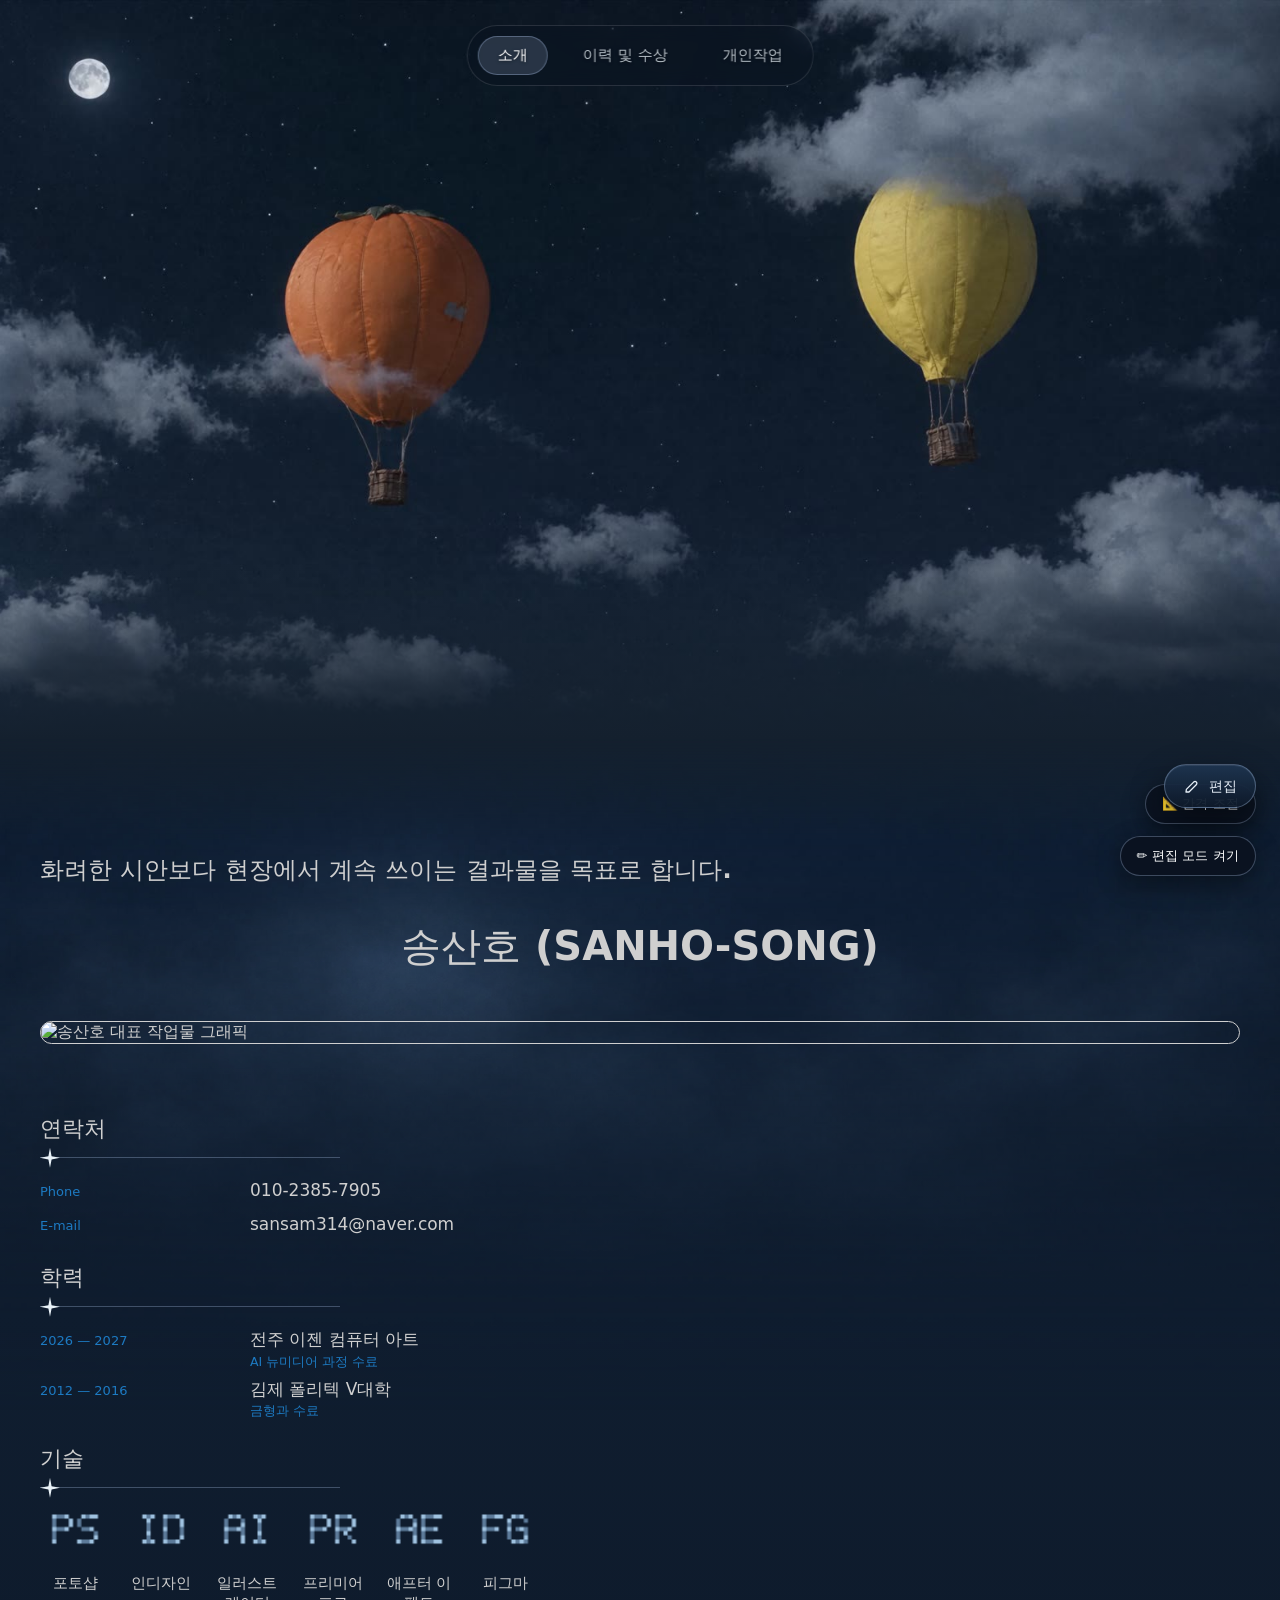
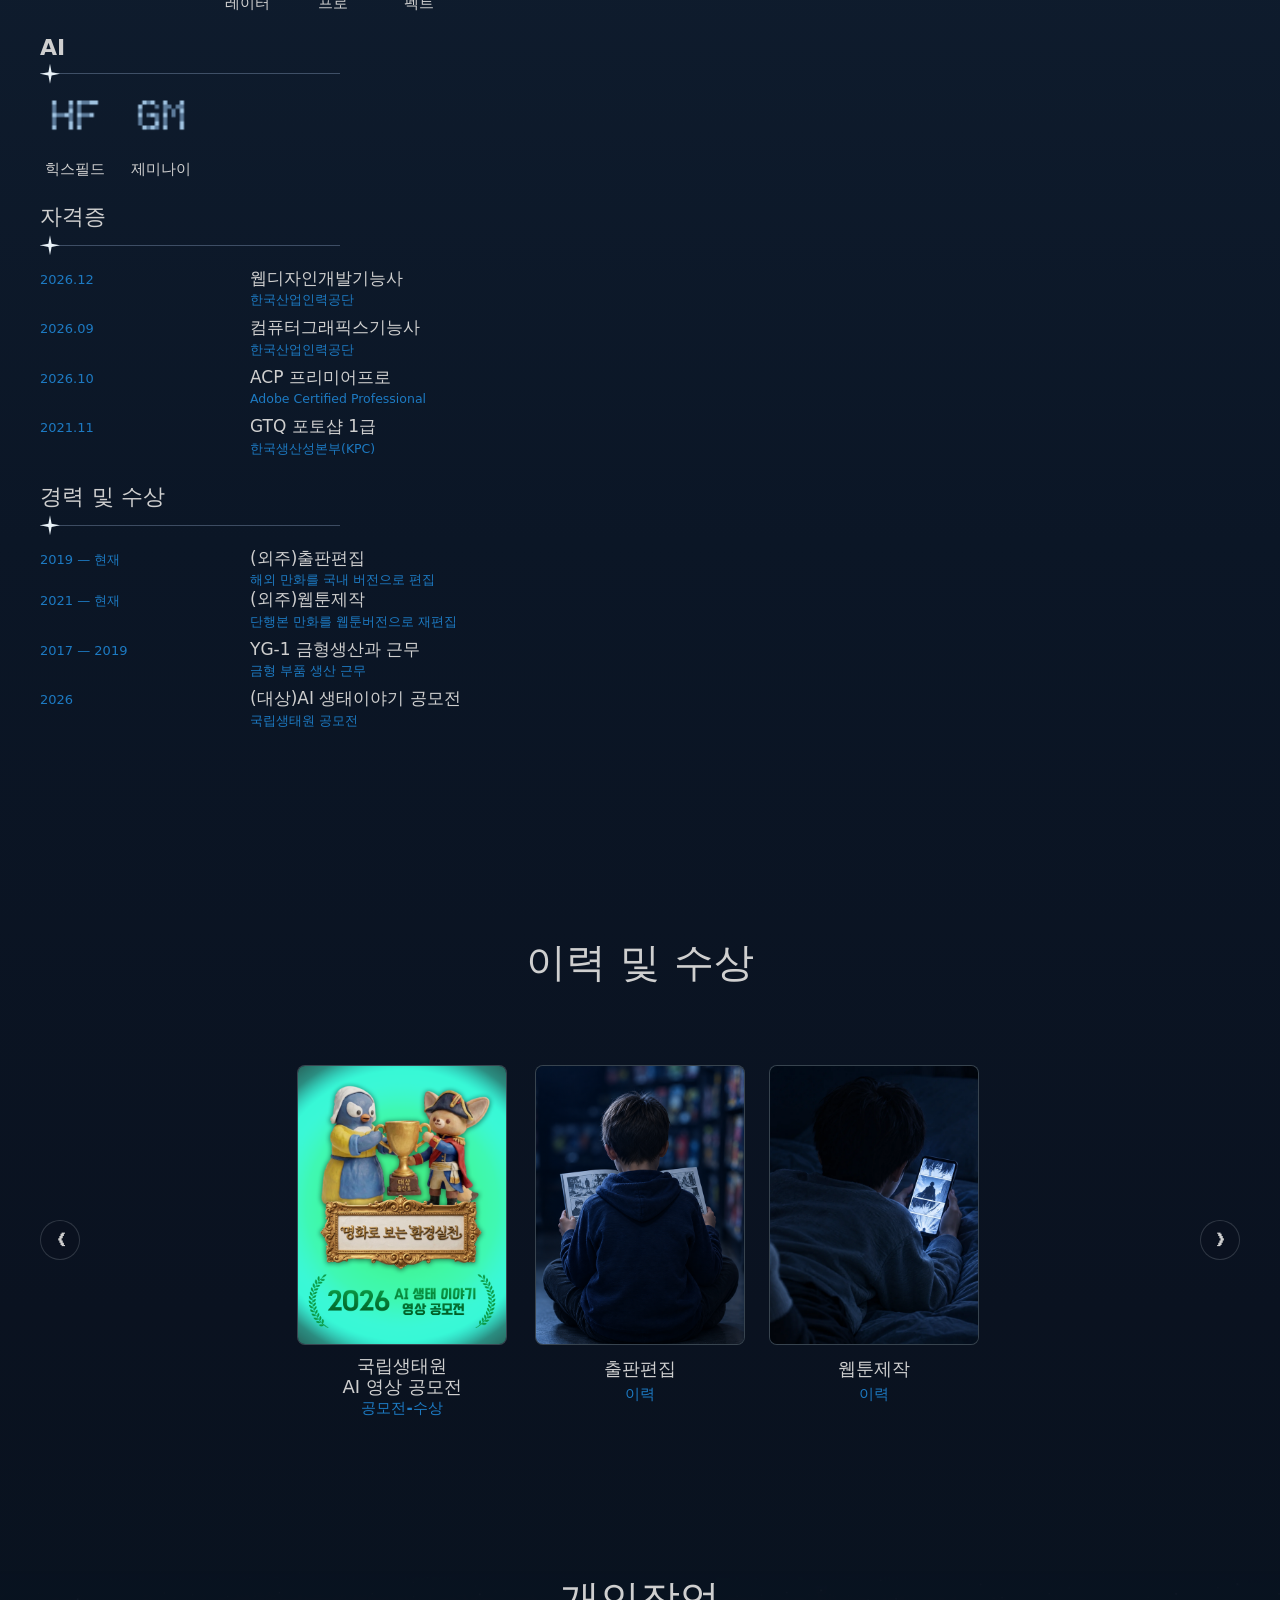
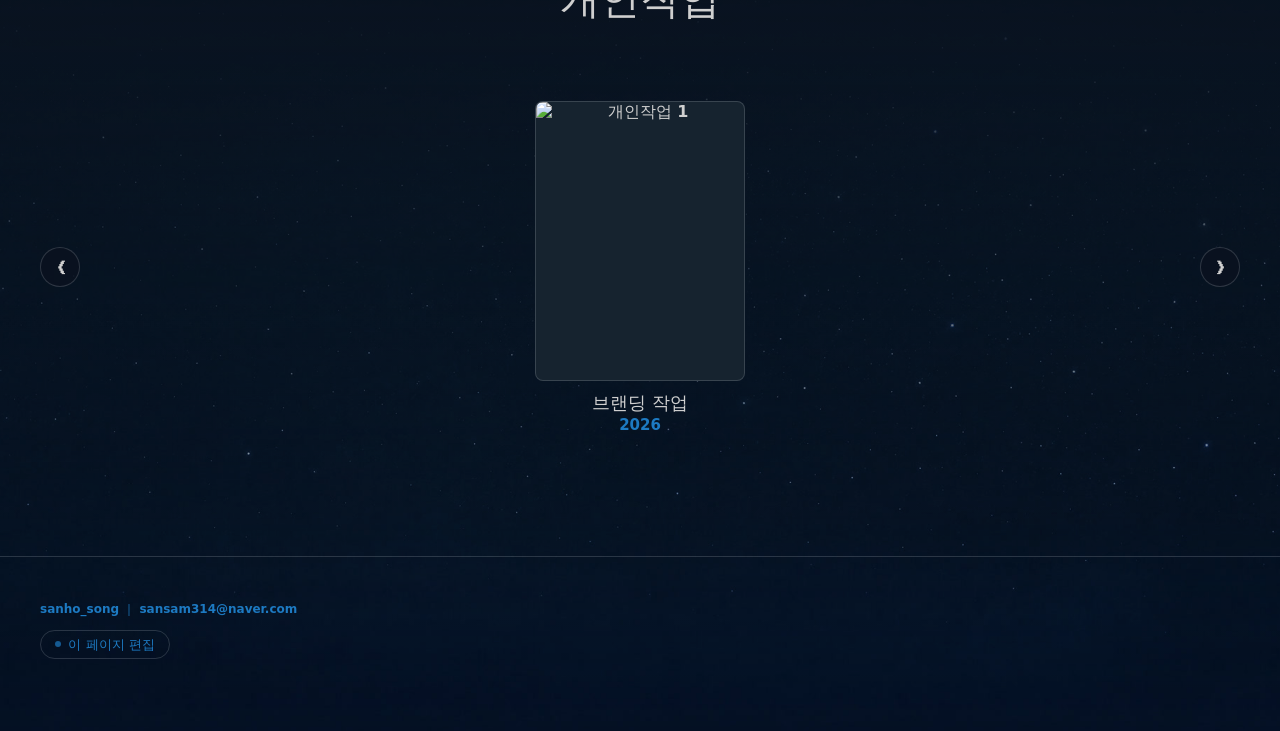
==== index.html @ dce22181 "Update skills section in index.html" ====
<!DOCTYPE html>
<!-- ============================================================
     송산호 포트폴리오 — index.html
     ------------------------------------------------------------
     같은 폴더에 두는 파일
       index.html  style.css  script.js  header.js  editor.js
       heromain/  (영상·이미지·아이콘)
       detail.html
     ============================================================ -->
<html lang="ko"><head>
  <meta charset="utf-8">
  <meta name="viewport" content="width=device-width, initial-scale=1">
  <title>시작이 닿는 곳</title>

  <!-- 디자인(색·크기·간격)은 style.css 에서 수정 -->
  <link rel="stylesheet" href="style.css">
  <link rel="stylesheet" href="edit-link.css">
  <link rel="stylesheet" href="site-editor.css">

  <!-- 탭 아이콘 : heromain 폴더의 icon.png -->
  <link rel="icon" href="./heromain/icon.png" sizes="32x32">
</head>

<body class="coral-editing">

  <!-- 1. 헤더 : 항상 보이는 캡슐 메뉴 ------------------------
       메뉴를 늘리려면 <a> 한 줄만 추가 -->
  <header class="header on" style="--x: 111.0078125px;">
    <a class="logo" href="#"></a>
    <nav class="nav">
      <a href="#about">소개</a>
      <a href="#work">이력 및 수상</a>
      <a href="#personal" class="active">개인작업</a>
    </nav>
  </header>

  <!-- 2. 히어로 : 배경 영상 ----------------------------------
       영상 교체 : heromain/hero-loop.mp4 를 같은 이름으로 교체 -->
  <section class="hero">
    <video class="hero-video" autoplay="" muted="" loop="" playsinline="" poster="./heromain/poster.jpg">
      <source src="./heromain/hero-loop.mp4" type="video/mp4">
    </video>
  </section>

  <!-- 3. 본문 전체 : 어두운 그라데이션 배경으로 이어짐 -->
  <main class="below">

    <!-- 3-1. 소개 -->
    <section class="section" id="about">

      <!-- 상단 문구 : 여기 글자만 바꾸면 됩니다 -->
      <h1 class="intro-head">화려한 시안보다 현장에서 계속 쓰이는 결과물을 목표로 합니다.</h1>
      <h2 class="intro-name">송산호 (SANHO-SONG)</h2>

      <!-- 대표 이미지 : heromain/banner.jpg 교체 -->
      <img class="intro-banner" src="./heromain/banner.jpg" alt="송산호 대표 작업물 그래픽">

      <!-- 2단 그리드 : 좌우/위아래 간격은 오른쪽 아래 "간격 조절" 패널로 조정 -->
      <div class="about-grid">

        <!-- 왼쪽 컬럼 : 연락처 → 학력 → 기술 -->
        <div>

          <article>
            <h3 class="sub" style="--i: 0;">연락처</h3>
            <ul class="timeline">
              <li>
                <span>Phone</span>
                <strong>010-2385-7905</strong>
              </li>
              <li>
                <span>E-mail</span>
                <strong><a href="mailto:sansam314@naver.com">sansam314@naver.com</a></strong>
              </li>
            </ul>
          </article>

          <article>
            <h3 class="sub" style="--i: 1;">학력</h3>
            <ul class="timeline">
              <li><span>2026 — 2027</span><strong>전주 이젠 컴퓨터 아트 <em>AI 뉴미디어 과정 수료</em></strong></li>
              <li><span>2012 — 2016</span><strong>김제 폴리텍 V대학 <em>금형과 수료</em></strong></li>
            </ul>
          </article>

         <!-- 기술 : 디자인·영상 툴 -->
          <article>
            <h3 class="sub">기술</h3>
            <ul class="skills">
              <li><img src="./heromain/skill icons/PS.gif" alt="포토샵"><span>포토샵</span></li>
              <li><img src="./heromain/skill icons/ID.gif" alt="인디자인"><span>인디자인</span></li>
              <li><img src="./heromain/skill icons/AI.gif" alt="일러스트레이터"><span>일러스트<br>레이터</span></li>
              <li><img src="./heromain/skill icons/PR.gif" alt="프리미어 프로"><span>프리미어 프로</span></li>
              <li><img src="./heromain/skill icons/AE.gif" alt="애프터 이펙트"><span>애프터 이펙트</span></li>
              <li><img src="./heromain/skill icons/FG.gif" alt="피그마"><span>피그마</span></li>
            </ul>
          </article>

          <!-- AI : 생성형 AI 툴 분리 -->
          <article>
            <h3 class="sub">AI</h3>
            <ul class="skills">
              <li><img src="./heromain/skill icons/HF.gif" alt="Higgsfield AI"><span>힉스필드</span></li>
              <li><img src="./heromain/skill icons/GM.gif" alt="제미나이"><span>제미나이</span></li>
            </ul>
          </article>

        <!-- 오른쪽 컬럼 : 자격증 → 경력 -->
        <div>

          <article>
            <h3 class="sub" style="--i: 3;">자격증</h3>
            <ul class="timeline">
              <li><span>2026.12</span><strong>웹디자인개발기능사 <em>한국산업인력공단</em></strong></li>
              <li><span>2026.09</span><strong>컴퓨터그래픽스기능사 <em>한국산업인력공단</em></strong></li>
              <li><span>2026.10</span><strong>ACP 프리미어프로 <em>Adobe Certified Professional</em></strong></li>
              <li><span>2021.11</span><strong>GTQ 포토샵 1급 <em>한국생산성본부(KPC)</em></strong></li>
            </ul>
          </article>

          <article>
            <h3 class="sub" style="--i: 4;">경력 및 수상</h3>
            <ul class="timeline">
              <li>
                <span>2019 — 현재</span>
                <strong>
                  (외주)출판편집 <em>해외 만화를 국내 버전으로 편집</em>
                </strong>
                <span>2021 — 현재</span>
                <strong>(외주)웹툰제작 <em>단행본 만화를 웹툰버전으로 재편집</em>
                  </strong>
              </li>
              <li>
                <span>2017 — 2019</span>
                <strong>YG-1 금형생산과 근무 <em>금형 부품 생산 근무</em></strong>
              </li>
              <li>
                <span>2026</span>
                <strong>(대상)AI 생태이야기 공모전<em>국립생태원 공모전</em></strong>
              </li>
            </ul>
          </article>
        </div>
      </div>
    </section>

    <!-- 3-2. 이력 및 수상 -----------------------------------
         항목 추가 : <li class="slider-item"> 한 덩어리 복사 -->
    <section class="section" id="work">
      <h2>이력 및 수상</h2>

      <div class="slider-container">
        <button class="slider-btn prev-btn" aria-label="이전">❮</button>

        <ul class="slider-track center-track" style="margin-bottom: 16px; width: 1440%; margin-top: 18px; letter-spacing: 0px; line-height: 1.5;">
          <li class="slider-item">
            <a target="_blank" rel="noopener" href="detail.html?id=1" style="margin-top: 0px; position: relative; left: -4px; line-height: 1.2;">
              <img class="thumb" src="./heromain/수상및이력/03수상.png" alt="수상작 1">
              <strong>국립생태원<br>AI 영상 공모전</strong>
              <span>공모전-수상</span>
            </a>
          </li>
          <li class="slider-item">
            <a target="_blank" rel="noopener" href="detail.html?id=2">
              <img class="thumb" src="./heromain/수상및이력/01이력.png" alt="출판">
              <strong>출판편집</strong>
              <span>이력</span>
            </a>
          </li>
          <li class="slider-item">
            <a target="_blank" rel="noopener" href="detail.html?id=3">
              <img class="thumb" src="./heromain/수상및이력/02이력.png" alt="웹툰">
              <strong>웹툰제작</strong>
              <span>이력</span>
            </a>
          </li>
        </ul>

        <button class="slider-btn next-btn" aria-label="다음">❯</button>
      </div>
    </section>

    <!-- 3-3. 개인작업 --------------------------------------- -->
    <section class="section" id="personal">
      <h2>개인작업</h2>

      <div class="slider-container">
        <button class="slider-btn prev-btn" aria-label="이전">❮</button>

        <ul class="slider-track center-track">
          <li class="slider-item">
            <a href="detail.html?id=4">
              <img class="thumb" src="./heromain/banner.jpg" alt="개인작업 1">
              <strong>브랜딩 작업</strong>
              <span>2026</span>
            </a>
          </li>
        </ul>

        <button class="slider-btn next-btn" aria-label="다음">❯</button>
      </div>
    </section>

    <!-- 3-4. 푸터 : 연도는 script.js 가 자동으로 채움 -->
    <footer class="footer">
      <p>sanho_song ｜ sansam314@naver.com</p>
      <p class="edit-link">
        <a href="https://github.dev/coral-song/coral/blob/main/index.html" target="_blank" rel="noopener">이 페이지 편집</a>
      </p>
    </footer>
  </main>

  <!-- 모든 동작이 script.js 한 파일에 들어 있습니다 -->
  <script src="script.js"></script>

  <script src="site-editor.js"></script>




<whale-quicksearch translate="no" style="visibility: visible;"></whale-quicksearch>
</body></html>
---- style.css ----
/* ============================================================
   style.css — 송산호 포트폴리오
   ------------------------------------------------------------
   [1] 색 기준값   [2] 기본   [3] 헤더   [4] 히어로
   [5] 아래 배경   [6] 섹션   [7] 소개 그리드   [8] 소제목
   [9] 기술 아이콘 [10] 타임라인   [11] 슬라이더
   [12] 푸터   [13] 상세 페이지   [14] 간격 편집 패널
   [15] 반응형   [16] 모션 최소화
   ============================================================ */

@font-face {
    font-family: 'Sweet';
    src: url('https://cdn.jsdelivr.net/gh/projectnoonnu/noonfonts_2304-2@1.0/SUITE-Light.woff2') format('woff2');
    font-weight: 300;
    font-display: swap;
}

@font-face {
    font-family: 'Sweet';
    src: url('https://cdn.jsdelivr.net/gh/projectnoonnu/noonfonts_2304-2@1.0/SUITE-Regular.woff2') format('woff2');
    font-weight: 400;
    font-display: swap;
}

@font-face {
    font-family: 'Sweet';
    src: url('https://cdn.jsdelivr.net/gh/projectnoonnu/noonfonts_2304-2@1.0/SUITE-Medium.woff2') format('woff2');
    font-weight: 500;
    font-display: swap;
}

@font-face {
    font-family: 'Sweet';
    src: url('https://cdn.jsdelivr.net/gh/projectnoonnu/noonfonts_2304-2@1.0/SUITE-SemiBold.woff2') format('woff2');
    font-weight: 600;
    font-display: swap;
}

@font-face {
    font-family: 'Sweet';
    src: url('https://cdn.jsdelivr.net/gh/projectnoonnu/noonfonts_2304-2@1.0/SUITE-Bold.woff2') format('woff2');
    font-weight: 700;
    font-display: swap;
}

@font-face {
    font-family: 'Sweet';
    src: url('https://cdn.jsdelivr.net/gh/projectnoonnu/noonfonts_2304-2@1.0/SUITE-ExtraBold.woff2') format('woff2');
    font-weight: 800;
    font-display: swap;
}

@font-face {
    font-family: 'Sweet';
    src: url('https://cdn.jsdelivr.net/gh/projectnoonnu/noonfonts_2304-2@1.0/SUITE-Heavy.woff2') format('woff2');
    font-weight: 900;
    font-display: swap;
}

@font-face {
    font-family: 'SweetVariable';
    src: url('https://cdn.jsdelivr.net/gh/Project-Noonnu/2611030107@font-variable-1150/variable-1150/SUITE-Variable.woff2') format('woff2');
    font-weight: 300 900;
    font-display: swap;
}

/* 가변: font-family: 'SweetVariable'; font-variation-settings: "wght" 300; */


/* [1] 색과 기준값 : 여기 값만 바꾸면 전체 톤이 바뀝니다 --------- */
:root {
  --top: #14202e;              /* 히어로 바로 아래 색 */
  --mid: #0b1626;              /* 중간 밤색 */
  --low: #0a1220;              /* 페이지 바닥색 */
  --ink: #cfcfcf;              /* 기본 글자 */
  --muted: #1d7ac2;            /* 소제목·보조 글자 */
  --line: rgba(232, 241, 247, .16);   /* 구분선 */
  --max: 1600px;               /* 내용 최대 폭 */
  --pad: 20px;                 /* 좌우 여백 */

}

/* [2] 기본 --------------------------------------------------- */
* { box-sizing: border-box; }
html { scroll-behavior: smooth; }
body { margin: 0; background: var(--low); color: var(--ink);
  font-family: 'Sweet', "LxgwLiteracy", system-ui, sans-serif;
  font-weight: 400; font-synthesis: none;}
h1, h2, h3, h4, p, ul, strong{font-weight: 600;}
ul { padding: 0; list-style: none; }
a { color: inherit; text-decoration: none; }

/* [3] 헤더 : 항상 보이는 작은 캡슐 --------------------------- */
.header { position: fixed; top: 25px; left: 50%; z-index: 30;
  display: flex; align-items: center; padding: 10px; border-radius: 999px;
  transform: translateX(-50%); overflow: hidden;
  /* 스크롤 전에도 옅게 깔아 메뉴가 묻히지 않게 */
  background: rgba(10, 18, 32, .35);
  backdrop-filter: blur(8px); -webkit-backdrop-filter: blur(8px);
  border: 1px solid rgba(255, 255, 255, .12);
  transition: background .3s, box-shadow .3s, border-color .3s;}

/* 스크롤 후 : 조금 더 진하게 */
.header.on {background: rgba(10, 18, 32, .82);border-color: rgba(191, 216, 255, .28);
  box-shadow: 0 12px 32px rgba(0, 0, 0, .45);}

/* 마우스를 따라오는 빛 (싫으면 이 3줄 삭제) */
.header::before { content: ""; position: absolute; top: -40px; left: var(--x, 50%);
  width: 220px; height: 120px; transform: translateX(-50%); opacity: 0;
  background: radial-gradient(circle, rgba(191, 216, 255, .22), transparent 70%);
  transition: opacity .3s; pointer-events: none; }
.header:hover::before { opacity: 1; }

.logo { position: fixed; top: 26px; left: 32px; z-index: 31;
  font-size: 14px; font-weight: 600; letter-spacing: .16em; color: #fff; }

.nav { display: flex; gap: 15px; position: relative; z-index: 1; }
.nav a { padding: 10px 20px; border-radius: 999px; font-size: 15px; font-weight: 400;
  color: rgba(232, 241, 247, .78); text-shadow: 0 1px 3px rgba(0, 0, 0, .45);
  transition: color .2s, background .2s; }
.nav a:hover { color: #fff; background: rgba(255, 255, 255, .08); }
.nav a.active { color: #fff; background: rgba(191, 216, 255, .16);
  box-shadow: inset 0 0 0 1px rgba(191, 216, 255, .3); }

/* [4] 히어로 : 배경 영상 ------------------------------------- */
.hero { position: relative; height: 82vh; min-height: 440px; overflow: hidden;
  background: var(--top); display: flex; align-items: flex-end; }
.hero-video { position: absolute; inset: 0; width: 100%; height: 100%; object-fit: cover; }

/* 히어로 아래쪽을 다음 섹션 색과 이어지게 */
.hero::after { content: ""; position: absolute; inset: auto 0 0 0; height: 180px;
  z-index: 1; pointer-events: none;
  background: linear-gradient(180deg, rgba(20, 32, 46, 0) 0%, var(--top) 100%); }

/* [5] 히어로 아래 : 이어지는 그라데이션 + 구름/별 ------------ */
.below { position: relative; isolation: isolate; overflow: hidden;
  background: linear-gradient(180deg, var(--top) 0%, #101e30 18%, var(--mid) 44%,
    var(--low) 68%, #08131f 86%, #06101c 100%); }
.below::before, .below::after { content: ""; position: absolute; left: 0; right: 0;
  z-index: -1; pointer-events: none; }
.below::before { top: 0; height: 75vh; opacity: .85;
  background: url("./heromain/bg-cloudfloor.jpg") center top / cover no-repeat;
  mask-image: linear-gradient(180deg, transparent 0%, #000 15%, transparent 100%);
  -webkit-mask-image: linear-gradient(180deg, transparent 0%, #000 15%, transparent 100%); }
.below::after { bottom: 0; height: 85vh; opacity: .9;
  background: url("./heromain/bg-stars.jpg") center bottom / cover no-repeat;
  mask-image: linear-gradient(0deg, #000 0%, transparent 100%);
  -webkit-mask-image: linear-gradient(0deg, #000 0%, transparent 100%); }

/* [6] 섹션 공통 ---------------------------------------------- */
.section { position: relative; z-index: 1; max-width: var(--max);
  margin: 0 auto; padding: 96px var(--pad) 0; }
.section h2 { padding-bottom: 14px; font-size: 40px; color: var(--ink); text-align: center; }


/* 소개 섹션은 스크롤하면 서서히 나타남 (script.js 가 show 클래스 부여) */
#about { opacity: 0; transform: translateY(40px); pointer-events: none;
  transition: opacity .6s ease-out, transform .6s ease-out; }
#about.show { opacity: 1; transform: translateY(0); pointer-events: auto; }
#work.section {padding-top: clamp(130px, 12vw, 240px);   /* 96px → 최대 190px */}

/* [7] 소개 : 상단 문구 + 배너 + 2단 그리드 ------------------- */
.intro-banner { display: block; width: 100%; max-height: 340px; object-fit: cover;
  margin-bottom: 48px; border: 1px solid var(--ink); border-radius: 12px; }

/* 2단 그리드 : 간격과 폭은 위 [1] 변수로 조절 */
.about-grid { display: grid; grid-template-columns: minmax(0, 1fr) minmax(0, 1fr); 
  column-gap: var(--about-gap-x); row-gap: var(--about-gap-y); 
  max-width: var(--about-width); margin: 0 auto; align-items: start; text-align: left; }

/* [8] 소제목 (연락처·학력·기술·자격증·경력) ------------------ */
/* [8] 소제목 : 별이 지나가는 밑줄 ------------------------------ */
.sub { position: relative; display: block; width: 100%; max-width: 300px; margin-bottom: 10px; 
  padding-bottom: 14px; font-size: 25px; font-weight: 600; color: var(--ink); border-bottom: 0;}

/* 밑줄(선) */
.sub::before { content: ""; position: absolute; left: 0; right: 0; bottom: 0; height: 1px;
  background: rgba(191, 216, 255, .28);}

/* 별 */
.sub::after { content: ""; position: absolute; 
  bottom: -9.5px;      /* ← 별의 높이(세로 위치) */
  left: 0;
  width: 20px;       /* ← 별의 가로 크기 */
  height: 20px;      /* ← 별의 세로 크기 (width와 같게) */
  background: #e8f1f7; z-index: 1;
  clip-path: polygon(50% 0%, 58% 42%, 100% 50%, 58% 58%, 50% 100%, 42% 58%, 0% 50%, 42% 42%);
  -webkit-clip-path: polygon(50% 0%, 58% 42%, 100% 50%, 58% 58%, 50% 100%, 42% 58%, 0% 50%, 42% 42%);
  animation: star 8s linear infinite; animation-delay: calc(var(--i, 0) * -1.6s);}

/* 별 이동 */
@keyframes star {
  0%        { left: -14px; opacity: 0; }
  10%, 90%  { opacity: 1; }
  100%      { left: 100%;  opacity: 0; }}
.sub:nth-of-type(2)::after { animation-delay: -1.6s; }
.sub:nth-of-type(3)::after { animation-delay: -3.2s; }
.sub:nth-of-type(4)::after { animation-delay: -4.8s; }
.sub:nth-of-type(5)::after { animation-delay: -6.4s; }

/* [9] 기술 아이콘 ------------------------------------------- */
.skills { display: grid; grid-template-columns: repeat(6, minmax(0, 1fr)); gap: 40px 16px; }
.skills li { display: flex; flex-direction: column; align-items: center;
  gap: 20px; font-size: 15px; font-weight: 400; text-align: center; line-height: 1.3; }
.skills img {width: 50px; height: 50px;}

/* [10] 타임라인 (연락처·학력·자격증·경력) -------------------- */
.timeline li { display: grid; gap: 4px; padding: 8px 0; }
.timeline span { font-size: 15px; color: var(--muted); font-weight: 400;}
.timeline strong { font-size: 20px; font-weight: 400; line-height: 1.5; }
.timeline em { display: block; font-style: normal; font-size: 13.5px;
  color: var(--muted); margin-bottom: 6px; }

/* [11] 슬라이더 (이력 및 수상 / 개인작업) -------------------- */
.slider-container { position: relative; display: flex; align-items: center; margin-top: 24px; }
.slider-track { display: flex; gap: 24px; overflow-x: auto; scroll-behavior: smooth;
  width: 100%; padding: 10px 0; scrollbar-width: none; }
.slider-track::-webkit-scrollbar { display: none; }
.slider-track.center-track { justify-content: center; }   /* 항목이 적을 때 가운데로 */
.slider-item { flex: 0 0 210px; cursor: pointer; text-align: center; }
.slider-item a { display: block; }
.thumb { width: 100%; aspect-ratio: 3 / 4; object-fit: cover; display: block;
  border: 1px solid var(--line); background: #16232f; border-radius: 8px;
  transition: transform .3s; }
.slider-item:hover .thumb { transform: scale(1.04); }
.slider-item strong { display: block; margin-top: 10px; font-size: 18px; font-weight: 400; }
.slider-item span { font-size: 15px; color: var(--muted); }
.slider-btn { width: 40px; height: 40px; flex-shrink: 0; z-index: 10; cursor: pointer;
  display: flex; align-items: center; justify-content: center; font-size: 18px;
  color: var(--ink); border: 1px solid var(--line); border-radius: 50%;
  background: rgba(10, 18, 32, .8); transition: background .2s, border-color .2s; }
.slider-btn:hover { background: rgba(232, 241, 247, .15); border-color: #fff; }
.prev-btn { margin-right: 12px; }
.next-btn { margin-left: 12px; }

/* [12] 푸터 ------------------------------------------------- */
.footer { max-width: var(--max); margin: 96px auto 0; padding: 32px var(--pad) 72px;
  border-top: 1px solid var(--line); font-size: 12px; color: var(--muted); }

/* [13] 상세 페이지 : 메인과 같은 밤 배경 */
body.detail-page {margin: 0; background:
    url("./heromain/bg-stars.jpg") bottom center / cover no-repeat fixed,
    url("./heromain/bg-cloudfloor.jpg") top center / cover no-repeat fixed,
    #0a1220; color: #e8f1f7;}
body.detail-page main { max-width: 880px; margin: 0 auto; padding: 40px 20px 120px; }
body.detail-page h2, body.detail-page a { color: var(--muted); font-size: 30px; font-weight: 600;}
body.detail-page a{ color: var(--muted); font-size: 20px; font-weight: 600;}
body.detail-page .back{color: var(--muted); font-size: 20px; font-weight: 600; margin-top: 10px;}
body.detail-page p {margin-top: 15px; color: var(--ink); line-height: 1.4; font-size: 18px; font-weight: 400; width: 1400px;}
body.detail-page img { width: 100%; border-radius: 10px; border: 1px solid var(--low); background-color: #e8f1f7;}

/* 제목 위 상단 줄 */
.detail-bar { display: flex; justify-content: space-between; margin-bottom: 70px; font-size: 8px; }
.yt-btn { padding: 8px 12px; border-radius: 999px; color: #e8f1f7;
  border: 1px solid var(--muted); background: rgba(191, 216, 255, .1); }

/* [15] 반응형 : 넓은 화면 (768px 이상) ---------------------- */
@media (min-width: 768px) {
  :root { --pad: 40px; }
  .about-grid { grid-template-columns: minmax(0, 1fr) minmax(0, 1fr); }
  .timeline li { grid-template-columns: 110px 1fr; gap: 16px; align-items: baseline; }}

/* [16] 반응형 : 좁은 화면 (767px 이하) ---------------------- */
@media (max-width: 767px) {
  .header { top: 10px; padding: 4px; }
  .logo { top: 16px; left: 16px; font-size: 12px; }
  .nav { gap: 2px; }
  .nav a { padding: 7px 11px; font-size: 12px; }
  .about-grid { grid-template-columns: 1fr; row-gap: 36px; max-width: 100%; }
  .skills { grid-template-columns: repeat(4, minmax(0, 1fr)); }
  .slider-track.center-track { justify-content: flex-start; }
  .grid-editor { right: 12px; bottom: 12px; }}

/* [17] 모션 최소화 사용자 : 영상 대신 포스터 ------------------ */
@media (prefers-reduced-motion: reduce) {
  .hero-video { display: none; }
  .hero { background: url("./heromain/poster.jpg") center / cover no-repeat; }}




/* ==========================================================
   [18] 소개 영역 컴팩트 조정 (연락처·학력·기술·자격증·경력)
   · 아래 값만 바꾸면 이 구역의 밀도가 바뀝니다
   ========================================================== */

/* 항목(article) 사이 간격 : 24px → 18px */
.about-grid article + article { margin-top: 18px; }

/* 소제목(경력·자격증 등) : 25px → 최대 22px
   · 별이 선 아래로 내려오는 구조라 위아래 여백은 원래 값을 유지해야 겹치지 않습니다 */
.sub {
  font-size: clamp(19px, 2vw, 22px);
  margin-bottom: 12px;
  padding-bottom: 14px;}

.timeline li {
  padding: 4px 0;      /* 8px → 4px */
  row-gap: 0;          /* 제목 ↔ 설명 사이 */
  column-gap: 12px;    /* 연도 ↔ 내용 사이 */}

@media (min-width: 768px) {
  .timeline li { column-gap: 100px; row-gap: 0; }
}

.timeline span   { font-size: 13px; line-height: 1.4; }
.timeline strong { font-size: 17px; line-height: 1.5; }   /* 1.5 → 1.25 */
.timeline em {
  font-size: 12.5px;
  line-height: 1.2;   /* 1.5 → 1.35 */
  margin-top: 1px;
  margin-bottom: 0;    /* 6px → 0 */
}

/* ==========================================================
   [19] 간격 조절 패널 (.grid-editor) 및 통합 편집기 스타일
   ========================================================== */
.grid-editor {
  position: fixed;
  bottom: 76px;
  right: 24px;
  z-index: 9998;
  font-size: 13px;
}

.ge-toggle, .ed-btn {
  padding: 10px 16px;
  border-radius: 999px;
  border: 1px solid rgba(191, 216, 255, .28);
  background: rgba(10, 18, 32, .9);
  color: #fff;
  font-family: inherit;
  font-size: 13px;
  font-weight: 600;
  cursor: pointer;
  backdrop-filter: blur(8px);
  box-shadow: 0 8px 24px rgba(0, 0, 0, .4);
  transition: background .2s, border-color .2s;
}

.ge-toggle:hover, .ed-btn:hover {
  background: #162a45;
  border-color: #fff;
}

.ed-save {
  background: #1d7ac2;
  border-color: #1d7ac2;
}

.ge-panel {
  margin-top: 8px;
  padding: 16px;
  width: 260px;
  border-radius: 14px;
  background: rgba(10, 18, 32, .94);
  border: 1px solid rgba(191, 216, 255, .25);
  box-shadow: 0 16px 36px rgba(0, 0, 0, .5);
}

.ge-title { margin: 0 0 12px; font-size: 14px; color: #fff; }
.ge-row { display: grid; grid-template-columns: 72px 1fr 48px; align-items: center; gap: 8px; margin-bottom: 10px; font-size: 12px; }
.ge-btns { display: flex; gap: 8px; margin-top: 12px; }
.ge-btn { flex: 1; padding: 6px 10px; border-radius: 6px; border: 1px solid var(--line); background: #14202e; color: #fff; cursor: pointer; font-size: 12px; }
.ge-note { margin: 10px 0 0; font-size: 11px; color: var(--muted); text-align: center; }

#admin-edit-bar {
  position: fixed;
  bottom: 24px;
  right: 24px;
  z-index: 9999;
  display: flex;
  flex-wrap: wrap;
  gap: 8px;
}

/* 편집 모드 활성화 시 점선 표시 */
.ed-editable-highlight {
  outline: 1px dashed rgba(29, 122, 194, .75) !important;
  outline-offset: 3px;
  border-radius: 4px;
}
.ed-editable-highlight:focus {
  outline: 2px solid #fcfdb3 !important;
  background: rgba(29, 122, 194, .15);
}
.ed-img-highlight {
  outline: 2px dashed #fcfdb3 !important;
  cursor: pointer !important;
}

/* 항목 추가 / 삭제 버튼 */
.ed-add-inline {
  display: inline-block;
  margin-top: 10px;
  padding: 6px 14px;
  border-radius: 6px;
  border: 1px dashed var(--muted);
  background: rgba(29, 122, 194, .15);
  color: #bfd8ff;
  font-size: 13px;
  cursor: pointer;
}
.ed-add-inline:hover { background: rgba(29, 122, 194, .3); color: #fff; }

.ed-del-btn {
  position: absolute;
  top: 4px;
  right: 4px;
  width: 22px;
  height: 22px;
  border-radius: 50%;
  border: none;
  background: #e03131;
  color: #fff;
  font-weight: 700;
  line-height: 1;
  cursor: pointer;
  z-index: 20;
}
.timeline li { position: relative; }
---- edit-link.css ----
/* footer edit link */
.footer .edit-link {
  margin: 12px 0 0;
  font-size: 13px;
}

.footer .edit-link a {
  display: inline-flex;
  align-items: center;
  gap: 7px;
  padding: 7px 14px;
  border: 1px solid var(--line);
  border-radius: 999px;
  color: var(--muted);
  text-decoration: none;
  font-size: 13px;
  line-height: 1;
  transition: color .2s, border-color .2s, background .2s;
}

.footer .edit-link a:hover,
.footer .edit-link a:focus-visible {
  color: var(--ink);
  border-color: rgba(191, 216, 255, .45);
  background: rgba(191, 216, 255, .08);
}

.footer .edit-link a::before {
  content: "";
  width: 6px;
  height: 6px;
  border-radius: 50%;
  background: currentColor;
  opacity: .7;
}

.footer .edit-link a:focus-visible {
  outline: 2px solid rgba(191, 216, 255, .6);
  outline-offset: 2px;
}
---- site-editor.css ----
/* ============================================================
   site-editor.css v2 — 웹 편집기 UI
   ============================================================ */

/* ---------- 편집 중 표시 ---------- */
/* display 값을 준 요소는 hidden 속성만으로는 숨겨지지 않아 명시적으로 처리 */
.coral-fab[hidden],
.coral-bar[hidden],
.coral-style[hidden],
.coral-imgmenu[hidden],
.coral-preview[hidden] {
  display: none !important;
}

[contenteditable="true"] {
  outline: 1px dashed rgba(252, 253, 179, .55);
  outline-offset: 5px;
  border-radius: 3px;
  transition: outline-color .15s, background .15s;
}
[contenteditable="true"]:hover { outline-color: rgba(252, 253, 179, .95); }
[contenteditable="true"]:focus {
  outline: 2px solid #fcfdb3;
  background: rgba(252, 253, 179, .07);
}

/* 이미지 교체 대상 */
img.coral-img {
  cursor: pointer;
  outline: 1px dashed rgba(191, 216, 255, .5);
  outline-offset: 4px;
  transition: outline-color .15s, transform .15s;
}
img.coral-img:hover {
  outline: 2px solid #fcfdb3;
  transform: scale(1.005);
}

/* 스타일 편집 대상 */
.coral-sel {
  outline: 2px solid #fcfdb3 !important;
  outline-offset: 3px !important;
}

/* ---------- 우측 하단 플로팅 버튼 ---------- */
.coral-fab {
  position: fixed;
  right: 24px;
  bottom: var(--coral-fab-offset, 24px);
  z-index: 9998;
  display: inline-flex;
  align-items: center;
  gap: 8px;
  padding: 12px 18px;
  border-radius: 999px;
  border: 1px solid rgba(191, 216, 255, .32);
  background: linear-gradient(180deg, rgba(30, 52, 80, .96), rgba(14, 26, 42, .96));
  color: #e8f0f9;
  font-family: system-ui, -apple-system, "Segoe UI", sans-serif;
  font-size: 14px;
  font-weight: 500;
  line-height: 1;
  cursor: pointer;
  box-shadow: 0 14px 34px rgba(0, 0, 0, .45), inset 0 1px 0 rgba(255, 255, 255, .08);
  transition: transform .2s, border-color .2s, box-shadow .2s, color .2s;
}
.coral-fab:hover {
  transform: translateY(-2px);
  border-color: rgba(252, 253, 179, .6);
  color: #fff;
  box-shadow: 0 18px 40px rgba(0, 0, 0, .5), 0 0 32px rgba(120, 180, 245, .25);
}
.coral-fab svg { display: block; }

/* ---------- 상단(하단) 툴바 ---------- */
.coral-bar {
  position: fixed;
  left: 16px;
  bottom: 16px;
  z-index: 9999;
  display: flex;
  align-items: center;
  gap: 8px;
  padding: 8px 10px;
  border-radius: 999px;
  border: 1px solid rgba(191, 216, 255, .28);
  background: rgba(10, 18, 32, .94);
  backdrop-filter: blur(10px);
  -webkit-backdrop-filter: blur(10px);
  font-family: system-ui, -apple-system, "Segoe UI", sans-serif;
  font-size: 13px;
  color: #cfdcec;
  box-shadow: 0 12px 30px rgba(0, 0, 0, .45);
}

.coral-bar .coral-status {
  padding: 0 4px;
  color: rgba(198, 219, 245, .78);
  white-space: nowrap;
}
.coral-bar .coral-status.is-error { color: #ff9b9b; }

.coral-bar button {
  padding: 7px 13px;
  border-radius: 999px;
  border: 1px solid rgba(191, 216, 255, .25);
  background: rgba(191, 216, 255, .08);
  color: #e8f0f9;
  font-size: 13px;
  line-height: 1;
  cursor: pointer;
  transition: background .2s, border-color .2s, color .2s;
}
.coral-bar button:hover {
  background: rgba(252, 253, 179, .16);
  border-color: rgba(252, 253, 179, .5);
  color: #fff;
}
.coral-bar button.is-on {
  background: rgba(252, 253, 179, .22);
  border-color: rgba(252, 253, 179, .6);
  color: #fff;
}

/* ---------- 스타일 패널 ---------- */
.coral-style {
  position: fixed;
  right: 24px;
  bottom: calc(var(--coral-fab-offset, 24px) + 60px);
  z-index: 9999;
  width: 252px;
  padding: 16px 16px 12px;
  border-radius: 14px;
  border: 1px solid rgba(191, 216, 255, .28);
  background: rgba(12, 22, 38, .97);
  backdrop-filter: blur(10px);
  -webkit-backdrop-filter: blur(10px);
  color: #d6e2f0;
  font-family: system-ui, -apple-system, "Segoe UI", sans-serif;
  font-size: 12px;
  box-shadow: 0 20px 50px rgba(0, 0, 0, .55);
  display: flex;
  flex-direction: column;
  max-height: 74vh;
}

.coral-style__scroll {
  overflow-y: auto;
  padding-right: 4px;
  scrollbar-width: thin;
}

.coral-style__group {
  margin: 12px 0 6px;
  padding-top: 8px;
  border-top: 1px solid rgba(191, 216, 255, .14);
  font-size: 11px;
  letter-spacing: .1em;
  color: #fcfdb3;
}
.coral-style__group:first-child { margin-top: 0; padding-top: 0; border-top: 0; }

.coral-inline {
  display: inline-flex;
  align-items: center;
  gap: 6px;
}
.coral-inline button {
  padding: 4px 8px;
  border-radius: 6px;
  border: 1px solid rgba(191, 216, 255, .25);
  background: rgba(191, 216, 255, .1);
  color: #d6e2f0;
  font-size: 11px;
  cursor: pointer;
}
.coral-inline button:hover { border-color: #fff; }

/* ---------- 이미지 메뉴 ---------- */
.coral-imgmenu {
  position: fixed;
  z-index: 10001;
  display: flex;
  gap: 6px;
  padding: 6px;
  border-radius: 10px;
  border: 1px solid rgba(191, 216, 255, .3);
  background: rgba(12, 22, 38, .97);
  backdrop-filter: blur(8px);
  -webkit-backdrop-filter: blur(8px);
  box-shadow: 0 16px 40px rgba(0, 0, 0, .55);
  font-family: system-ui, -apple-system, "Segoe UI", sans-serif;
}
.coral-imgmenu button {
  padding: 7px 11px;
  border-radius: 7px;
  border: 1px solid rgba(191, 216, 255, .2);
  background: rgba(191, 216, 255, .08);
  color: #e8f0f9;
  font-size: 12px;
  white-space: nowrap;
  cursor: pointer;
}
.coral-imgmenu button:hover { background: rgba(252, 253, 179, .18); }
.coral-imgmenu button[data-act="delete"],
.coral-imgmenu button[data-role="delete"] { color: #ffb3b3; }

/* 새로 추가한 이미지 표시 */
img.coral-added { outline: 1px dashed rgba(120, 200, 255, .6); outline-offset: 3px; }

.coral-style__title {
  margin: 0 0 10px;
  padding-bottom: 8px;
  border-bottom: 1px solid rgba(191, 216, 255, .18);
  font-size: 12px;
  color: #fcfdb3;
  overflow: hidden;
  text-overflow: ellipsis;
  white-space: nowrap;
}

.coral-style label {
  display: flex;
  align-items: center;
  justify-content: space-between;
  gap: 8px;
  margin-bottom: 8px;
  color: rgba(198, 219, 245, .85);
}

.coral-style input[type="number"],
.coral-style select {
  width: 100px;
  padding: 5px 7px;
  border-radius: 7px;
  border: 1px solid rgba(191, 216, 255, .25);
  background: #0a1424;
  color: #e8f0f9;
  font-size: 12px;
  box-sizing: border-box;
}

.coral-style input[type="color"] {
  width: 44px;
  height: 26px;
  padding: 0;
  border: 1px solid rgba(191, 216, 255, .25);
  border-radius: 6px;
  background: transparent;
  cursor: pointer;
}

.coral-style__row {
  display: flex;
  gap: 6px;
  margin-top: 12px;
}

.coral-style__row button {
  flex: 1;
  padding: 8px;
  border-radius: 8px;
  border: 1px solid rgba(191, 216, 255, .25);
  background: rgba(191, 216, 255, .1);
  color: #e8f0f9;
  font-size: 12px;
  cursor: pointer;
}
.coral-style__row button:hover { border-color: #fff; }

/* ---------- 토큰 입력 창 ---------- */
.coral-modal {
  position: fixed;
  inset: 0;
  z-index: 10000;
  display: flex;
  align-items: center;
  justify-content: center;
  padding: 20px;
  background: rgba(4, 9, 18, .74);
  backdrop-filter: blur(4px);
  -webkit-backdrop-filter: blur(4px);
  font-family: system-ui, -apple-system, "Segoe UI", sans-serif;
}

.coral-modal__box {
  width: min(430px, 100%);
  padding: 24px;
  border-radius: 14px;
  border: 1px solid rgba(191, 216, 255, .3);
  background: #0f1c2e;
  color: #d6e2f0;
  box-shadow: 0 30px 80px rgba(0, 0, 0, .55);
}

.coral-modal__box h3 {
  margin: 0 0 10px;
  font-size: 17px;
  color: #eef4fb;
}

.coral-modal__box p {
  margin: 0 0 14px;
  font-size: 13px;
  line-height: 1.6;
  color: rgba(198, 219, 245, .8);
}

.coral-modal__box input {
  width: 100%;
  padding: 11px 12px;
  border-radius: 8px;
  border: 1px solid rgba(191, 216, 255, .28);
  background: #0a1424;
  color: #e8f0f9;
  font-size: 13px;
  box-sizing: border-box;
}
.coral-modal__box input:focus {
  outline: 2px solid rgba(252, 253, 179, .5);
  outline-offset: 1px;
}

.coral-modal__row {
  display: flex;
  gap: 8px;
  margin-top: 14px;
}

.coral-modal__row button {
  padding: 10px 16px;
  border-radius: 8px;
  border: 1px solid rgba(191, 216, 255, .3);
  background: rgba(191, 216, 255, .12);
  color: #e8f0f9;
  font-size: 13px;
  cursor: pointer;
}
.coral-modal__row button:first-child {
  background: rgba(252, 253, 179, .18);
  border-color: rgba(252, 253, 179, .5);
  color: #fff;
}
.coral-modal__row button:hover { border-color: #fff; }

.coral-hint {
  margin: 14px 0 0 !important;
  font-size: 12px !important;
  line-height: 1.55 !important;
  color: rgba(198, 219, 245, .55) !important;
}

/* 편집 중에는 페이지 스크롤을 방해하지 않도록 */
body.coral-editing { cursor: default; }

/* ---------- 모바일 ---------- */
@media (max-width: 560px) {
  .coral-fab {
    right: 14px;
    padding: 11px 15px;
    font-size: 13px;
  }

  .coral-bar {
    left: 8px;
    right: 8px;
    bottom: 64px;
    flex-wrap: wrap;
    justify-content: center;
  }
  .coral-bar .coral-status { width: 100%; text-align: center; }

  .coral-style {
    right: 10px;
    left: 10px;
    width: auto;
    bottom: calc(var(--coral-fab-offset, 24px) + 72px);
  }
}

/* ---------- 반응형 미리보기 ---------- */
.coral-preview {
  position: fixed;
  inset: 0;
  z-index: 10002;
  display: flex;
  flex-direction: column;
  background: rgba(6, 11, 20, .88);
  backdrop-filter: blur(6px);
  -webkit-backdrop-filter: blur(6px);
  font-family: system-ui, -apple-system, "Segoe UI", sans-serif;
}

.coral-preview__bar {
  position: relative;
  display: flex;
  align-items: center;
  justify-content: center;
  gap: 8px;
  padding: 14px 20px;
}

.coral-preview__bar button {
  padding: 8px 14px;
  border-radius: 999px;
  border: 1px solid rgba(191, 216, 255, .25);
  background: rgba(191, 216, 255, .08);
  color: #e8f0f9;
  font-size: 13px;
  cursor: pointer;
  transition: background .2s, border-color .2s, color .2s;
}
.coral-preview__bar button:hover { border-color: rgba(252, 253, 179, .55); color: #fff; }
.coral-preview__bar button.is-on {
  background: rgba(252, 253, 179, .22);
  border-color: rgba(191, 216, 255, .6);
  color: #fff;
}

.coral-preview__bar [data-p="close"] {
  position: absolute;
  right: 20px;
  top: 14px;
}

.coral-preview__w {
  color: rgba(191, 216, 255, .6);
  font-size: 12px;
  letter-spacing: .08em;
}

.coral-preview__stage {
  flex: 1;
  min-height: 0;
  display: flex;
  justify-content: center;
  align-items: flex-start;
  padding: 0 24px 24px;
}

.coral-preview iframe {
  height: 100%;
  border: 1px solid rgba(191, 216, 255, .25);
  border-radius: 18px;
  background: #0a1220;
  box-shadow: 0 30px 80px rgba(0, 0, 0, .6);
  transition: width .25s ease;
}

.coral-bar button:disabled {
  opacity: .35;
  cursor: default;
  border-color: rgba(191, 216, 255, .12);
  background: rgba(191, 216, 255, .04);
}

@media (max-width: 560px) {
  .coral-preview__bar { padding: 10px; gap: 6px; flex-wrap: wrap; }
  .coral-preview__bar [data-p="close"] { position: static; }
  .coral-preview__stage { padding: 0 10px 10px; }
}

/* ---------- 자동 저장 표시 ---------- */
.coral-draft {
  font-size: 11px;
  color: rgba(252, 253, 179, .75);
  letter-spacing: .02em;
  white-space: nowrap;
}
.coral-draft[hidden] { display: none !important; }

/* 이전 편집 내용 복원 안내 */
.coral-draftbar {
  position: fixed;
  left: 50%;
  top: 18px;
  transform: translateX(-50%);
  z-index: 10003;
  display: flex;
  align-items: center;
  gap: 10px;
  padding: 10px 14px;
  border-radius: 999px;
  border: 1px solid rgba(252, 253, 179, .4);
  background: rgba(12, 22, 38, .97);
  color: #e8f0f9;
  font-family: system-ui, -apple-system, sans-serif;
  font-size: 13px;
  box-shadow: 0 16px 40px rgba(0, 0, 0, .5);
}
.coral-draftbar button {
  padding: 6px 12px;
  border-radius: 999px;
  border: 1px solid rgba(191, 216, 255, .3);
  background: rgba(191, 216, 255, .1);
  color: #e8f0f9;
  font-size: 12px;
  cursor: pointer;
}
.coral-draftbar button[data-d="restore"] {
  background: rgba(252, 253, 179, .2);
  border-color: rgba(252, 253, 179, .5);
  color: #fff;
}

/* ---------- 공유 링크 상자 ---------- */
.coral-preview__share {
  display: flex;
  align-items: center;
  gap: 10px;
  padding: 0 24px 16px;
  color: rgba(198, 219, 245, .8);
  font-family: system-ui, -apple-system, sans-serif;
  font-size: 12px;
}
.coral-preview__share[hidden] { display: none !important; }
.coral-preview__share input {
  flex: 1;
  min-width: 0;
  padding: 9px 12px;
  border-radius: 8px;
  border: 1px solid rgba(191, 216, 255, .28);
  background: #0a1424;
  color: #cfdcec;
  font-size: 12px;
}

/* ---------- 공유된 미리보기(읽기 전용) ---------- */
body[data-coral-shared] {
  margin: 0;
  background: #0a1220;
  overflow: hidden;
}

.coral-shared {
  position: fixed;
  inset: 0;
  display: flex;
  flex-direction: column;
  background: #0a1220;
  font-family: system-ui, -apple-system, sans-serif;
}

.coral-shared__bar {
  display: flex;
  align-items: center;
  gap: 12px;
  padding: 12px 18px;
  border-bottom: 1px solid rgba(191, 216, 255, .16);
  color: #e8f0f9;
}
.coral-shared__bar strong {
  font-size: 13px;
  font-weight: 600;
  letter-spacing: .02em;
}
.coral-shared__bar span {
  font-size: 12px;
  color: rgba(198, 219, 245, .6);
}

.coral-shared__stage {
  flex: 1;
  min-height: 0;
  display: flex;
  justify-content: center;
}

.coral-shared__stage iframe {
  width: 100%;
  height: 100%;
  border: 0;
  background: #0b1220;
}

/* ---------- 선택 / 드래그 ---------- */
body.coral-style main * { cursor: move; }
body.coral-dragging,
body.coral-dragging * {
  cursor: grabbing !important;
  user-select: none;
}
body.coral-dragging .coral-sel {
  box-shadow: 0 0 0 2px rgba(252, 253, 179, .35);
}
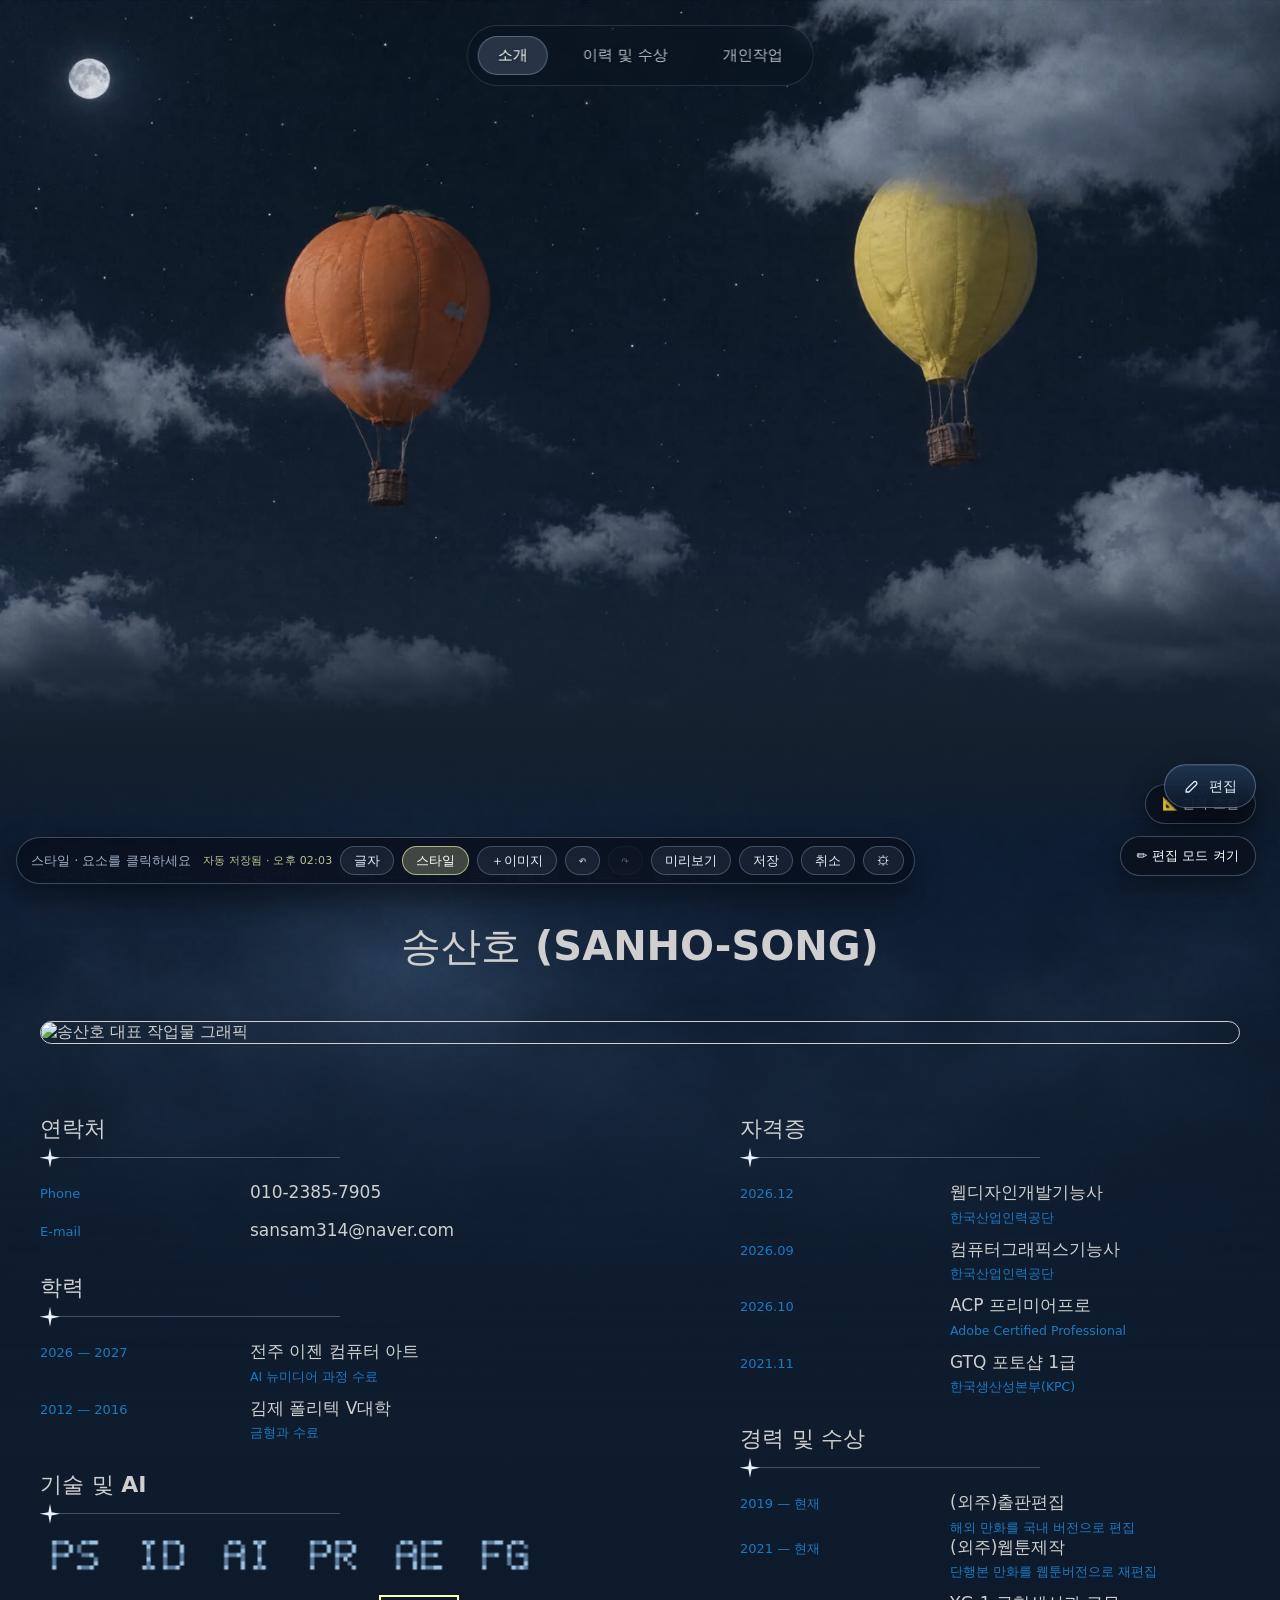
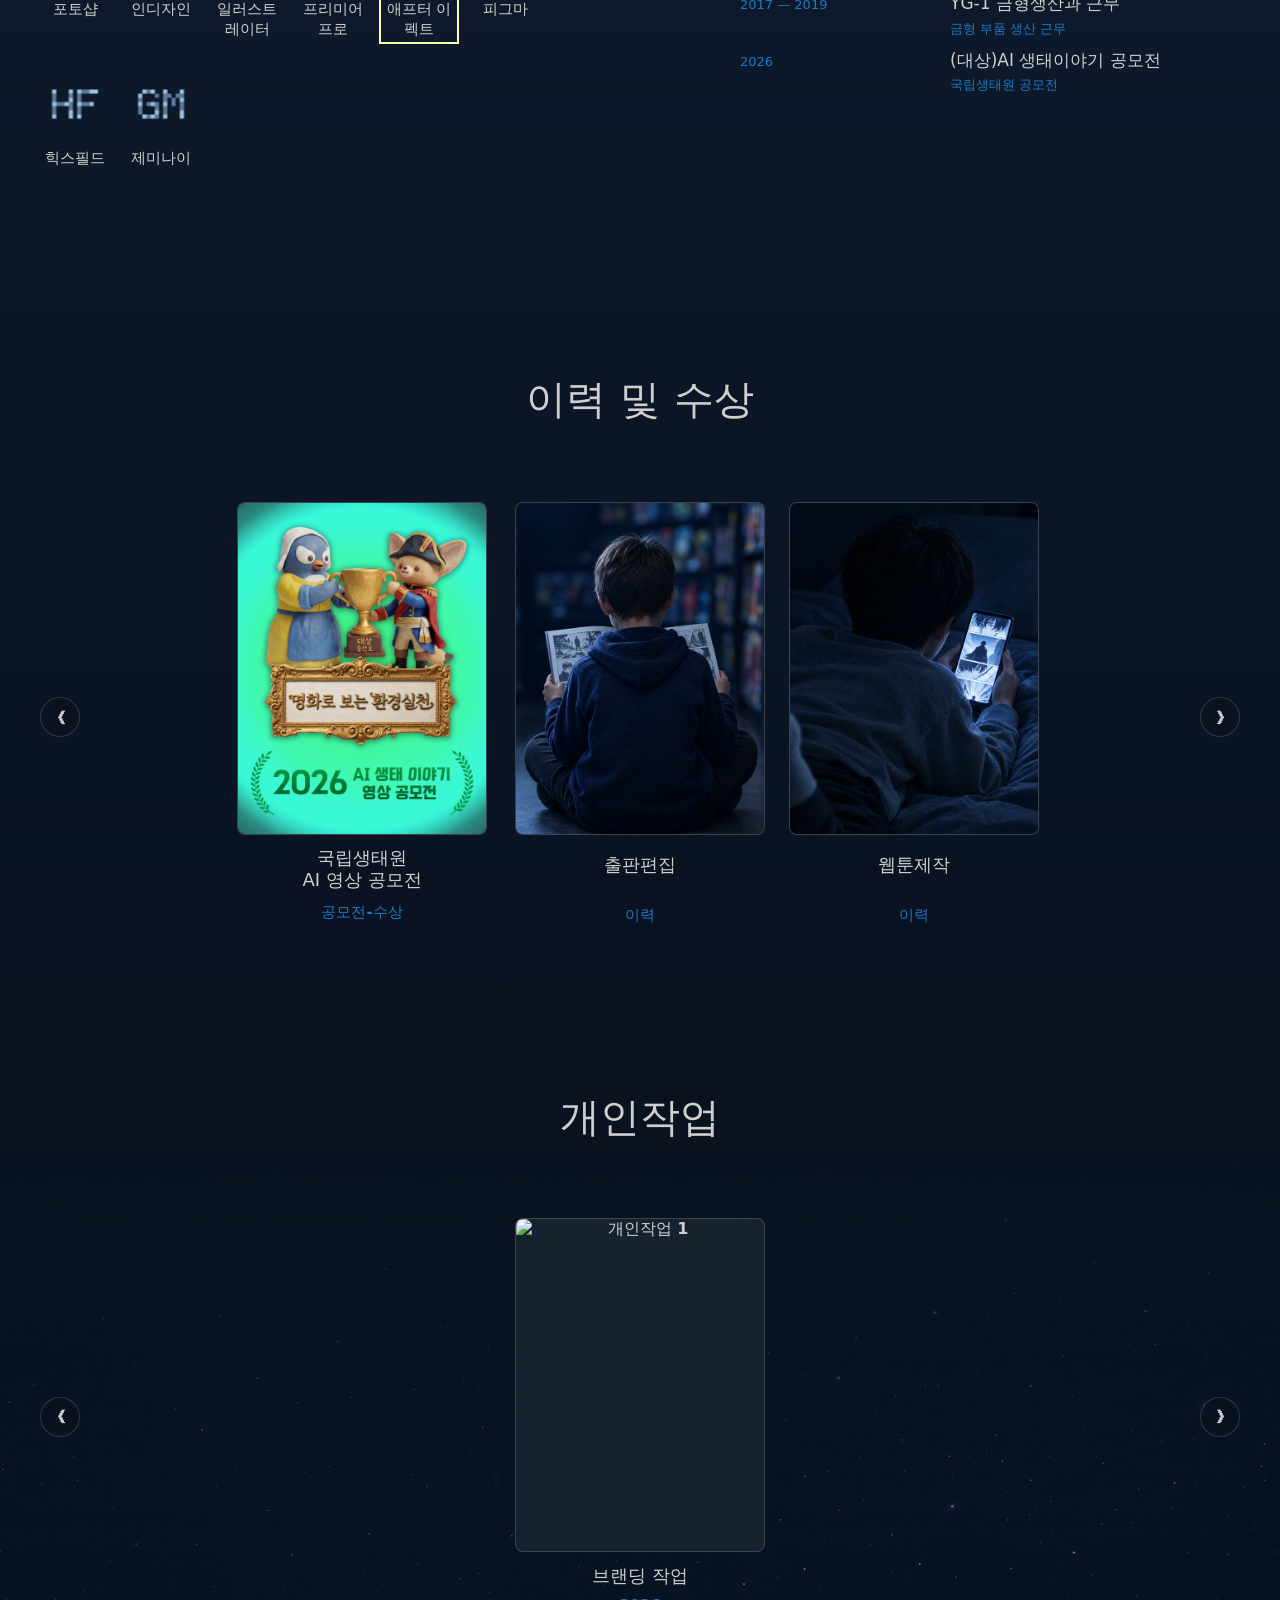
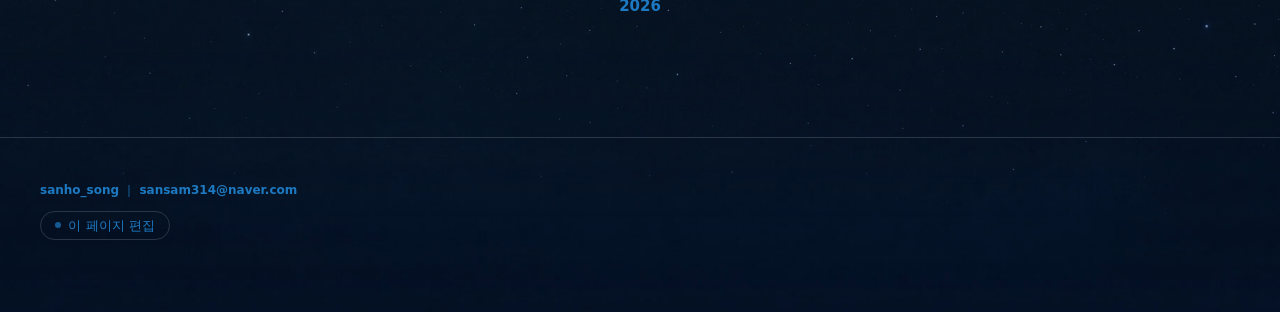
==== commit 827aa73e: "웹 편집기를 통한 index.html 업데이트" ====
--- a/index.html
+++ b/index.html
@@ -1,13 +1,5 @@
 <!DOCTYPE html>
-<!-- ============================================================
-     송산호 포트폴리오 — index.html
-     ------------------------------------------------------------
-     같은 폴더에 두는 파일
-       index.html  style.css  script.js  header.js  editor.js
-       heromain/  (영상·이미지·아이콘)
-       detail.html
-     ============================================================ -->
-<html lang="ko"><head>
+<html lang="ko" style="--about-gap-x: 200px; --about-gap-y: 40px; --about-width: 1300px; --coral-fab-offset: 92px;"><head>
   <meta charset="utf-8">
   <meta name="viewport" content="width=device-width, initial-scale=1">
   <title>시작이 닿는 곳</title>
@@ -25,12 +17,12 @@
 
   <!-- 1. 헤더 : 항상 보이는 캡슐 메뉴 ------------------------
        메뉴를 늘리려면 <a> 한 줄만 추가 -->
-  <header class="header on" style="--x: 111.0078125px;">
+  <header class="header" style="--x: 183.0078125px;">
     <a class="logo" href="#"></a>
     <nav class="nav">
-      <a href="#about">소개</a>
-      <a href="#work">이력 및 수상</a>
-      <a href="#personal" class="active">개인작업</a>
+      <a href="#about" class="active">소개</a>
+      <a href="#work" class="">이력 및 수상</a>
+      <a href="#personal" class="">개인작업</a>
     </nav>
   </header>
 
@@ -46,7 +38,7 @@
   <main class="below">
 
     <!-- 3-1. 소개 -->
-    <section class="section" id="about">
+    <section class="section show" id="about">
 
       <!-- 상단 문구 : 여기 글자만 바꾸면 됩니다 -->
       <h1 class="intro-head">화려한 시안보다 현장에서 계속 쓰이는 결과물을 목표로 합니다.</h1>
@@ -83,27 +75,21 @@
             </ul>
           </article>
 
-         <!-- 기술 : 디자인·영상 툴 -->
-          <article>
-            <h3 class="sub">기술</h3>
-            <ul class="skills">
+          <!-- 기술 : <li> 한 줄을 복사해서 추가 -->
+          <article>
+            <h3 class="sub" style="--i: 2;">기술 및 AI</h3>
+            <ul class="skills" style="margin-top: 16px;">
               <li><img src="./heromain/skill icons/PS.gif" alt="포토샵"><span>포토샵</span></li>
               <li><img src="./heromain/skill icons/ID.gif" alt="인디자인"><span>인디자인</span></li>
               <li><img src="./heromain/skill icons/AI.gif" alt="일러스트레이터"><span>일러스트<br>레이터</span></li>
               <li><img src="./heromain/skill icons/PR.gif" alt="프리미어 프로"><span>프리미어 프로</span></li>
-              <li><img src="./heromain/skill icons/AE.gif" alt="애프터 이펙트"><span>애프터 이펙트</span></li>
+              <li><img src="./heromain/skill icons/AE.gif" alt="애프터 이펙트"><span class="coral-sel">애프터 이펙트</span></li>
               <li><img src="./heromain/skill icons/FG.gif" alt="피그마"><span>피그마</span></li>
-            </ul>
-          </article>
-
-          <!-- AI : 생성형 AI 툴 분리 -->
-          <article>
-            <h3 class="sub">AI</h3>
-            <ul class="skills">
               <li><img src="./heromain/skill icons/HF.gif" alt="Higgsfield AI"><span>힉스필드</span></li>
-              <li><img src="./heromain/skill icons/GM.gif" alt="제미나이"><span>제미나이</span></li>
-            </ul>
-          </article>
+              <li class=""><img src="./heromain/skill icons/GM.gif" alt="제미나이"><span>제미나이</span></li>
+            </ul>
+          </article>
+        </div>
 
         <!-- 오른쪽 컬럼 : 자격증 → 경력 -->
         <div>
@@ -152,24 +138,24 @@
       <div class="slider-container">
         <button class="slider-btn prev-btn" aria-label="이전">❮</button>
 
-        <ul class="slider-track center-track" style="margin-bottom: 16px; width: 1440%; margin-top: 18px; letter-spacing: 0px; line-height: 1.5;">
-          <li class="slider-item">
+        <ul class="slider-track center-track" style="margin-bottom: 16px; width: 1440px; margin-top: 18px; letter-spacing: 0px; line-height: 2.05; font-size: 21px;">
+          <li class="slider-item" style="position: relative;">
             <a target="_blank" rel="noopener" href="detail.html?id=1" style="margin-top: 0px; position: relative; left: -4px; line-height: 1.2;">
-              <img class="thumb" src="./heromain/수상및이력/03수상.png" alt="수상작 1">
+              <img class="thumb" src="./heromain/수상및이력/03수상.png" alt="수상작 1" style="width: 250px;">
               <strong>국립생태원<br>AI 영상 공모전</strong>
               <span>공모전-수상</span>
             </a>
           </li>
-          <li class="slider-item">
+          <li class="slider-item" style="position: relative;">
             <a target="_blank" rel="noopener" href="detail.html?id=2">
-              <img class="thumb" src="./heromain/수상및이력/01이력.png" alt="출판">
+              <img class="thumb" src="./heromain/수상및이력/01이력.png" alt="출판" style="width: 250px;">
               <strong>출판편집</strong>
               <span>이력</span>
             </a>
           </li>
-          <li class="slider-item">
-            <a target="_blank" rel="noopener" href="detail.html?id=3">
-              <img class="thumb" src="./heromain/수상및이력/02이력.png" alt="웹툰">
+          <li class="slider-item" style="position: relative;">
+            <a target="_blank" rel="noopener" href="detail.html?id=3" class="">
+              <img class="thumb" src="./heromain/수상및이력/02이력.png" alt="웹툰" style="width: 250px;">
               <strong>웹툰제작</strong>
               <span>이력</span>
             </a>
@@ -188,9 +174,9 @@
         <button class="slider-btn prev-btn" aria-label="이전">❮</button>
 
         <ul class="slider-track center-track">
-          <li class="slider-item">
+          <li class="slider-item" style="position: relative;">
             <a href="detail.html?id=4">
-              <img class="thumb" src="./heromain/banner.jpg" alt="개인작업 1">
+              <img class="thumb" src="./heromain/banner.jpg" alt="개인작업 1" style="width: 250px;">
               <strong>브랜딩 작업</strong>
               <span>2026</span>
             </a>
@@ -213,10 +199,11 @@
   <!-- 모든 동작이 script.js 한 파일에 들어 있습니다 -->
   <script src="script.js"></script>
 
-  <script src="site-editor.js"></script>
+  <script src="site-editor.js"></script><input type="file" accept="image/*" data-coral-ui="file" style="display: none;"><div class="coral-imgmenu" data-coral-ui="imgmenu" style="left: 464px; top: 715px;" hidden=""><button type="button" data-i="replace">교체</button><button type="button" data-i="insert">아래에 추가</button><button type="button" data-i="delete">삭제</button></div><div class="coral-style" data-coral-ui="style" hidden=""><p class="coral-style__title" data-sel="">span.ed-editable-highlight.coral-sel</p><div class="coral-style__scroll"><p class="coral-style__group">글자</p><label>크기 <span><input type="number" data-p="fontSize" step="1" min="8" max="200">px</span></label><label>색 <input type="color" data-p="color"></label><label>폰트 <select data-p="fontFamily"><option value="">그대로</option><option value="Eulyoo, serif">을유 (본문)</option><option value="system-ui, sans-serif">시스템 고딕</option></select></label><label>줄 간격 <input type="number" data-p="lineHeight" step="0.05" min="0.8" max="3"></label><label>자간 <span><input type="number" data-p="letterSpacing" step="0.5" min="-5" max="20">px</span></label><label>정렬 <select data-p="textAlign"><option value="">그대로</option><option value="left">왼쪽</option><option value="center">가운데</option><option value="right">오른쪽</option></select></label><p class="coral-style__group">상자</p><label>배경 <span class="coral-inline"><input type="color" data-p="backgroundColor"><button type="button" data-act="nobg">없음</button></span></label><label>너비 <span class="coral-inline"><input type="number" data-p="width" step="10"><select data-unit="width"><option value="px">px</option><option value="%">%</option></select></span></label><label>위 여백 <span><input type="number" data-p="marginTop" step="2">px</span></label><label>아래 여백 <span><input type="number" data-p="marginBottom" step="2">px</span></label><label>안쪽 여백 <span><input type="number" data-p="padding" step="2">px</span></label><p class="coral-style__group">위치</p><label>좌우 이동 <span><input type="number" data-p="offsetX" step="4">px</span></label><label>위아래 이동 <span><input type="number" data-p="offsetY" step="4">px</span></label></div><div class="coral-style__row"><button type="button" data-act="reset">초기화</button><button type="button" data-act="close">닫기</button></div></div><div class="coral-preview" data-coral-ui="preview" hidden=""><div class="coral-preview__bar"><button type="button" data-size="390">모바일</button><button type="button" data-size="834">태블릿</button><button type="button" data-size="1280">데스크톱</button><span class="coral-preview__w" data-w="">390px</span><button type="button" data-share="1">공유 링크</button><button type="button" data-p="close">닫기</button></div><div class="coral-preview__stage"><iframe title="미리보기"></iframe></div><div class="coral-preview__share" data-sharebox="" hidden=""><input type="text" readonly=""><span>링크가 복사되었습니다</span></div></div><button type="button" class="coral-fab" data-coral-ui="fab" aria-label="편집 모드 시작" hidden=""><svg width="18" height="18" viewBox="0 0 24 24" fill="none"><path d="M4 20h4L18 10a2.5 2.5 0 0 0-3.5-3.5L4.5 16.5 4 20z" stroke="currentColor" stroke-width="1.7" stroke-linejoin="round"></path></svg><span>편집</span></button><div class="coral-bar" data-coral-ui="bar"><span class="coral-status" data-status="">스타일 · 요소를 클릭하세요</span><span class="coral-draft" data-draft="">자동 저장됨 · 오후 02:03</span><button type="button" data-act="edit" class="">글자</button><button type="button" data-act="style" class="is-on">스타일</button><button type="button" data-act="addimg">＋이미지</button><button type="button" data-act="undo" title="되돌리기 (Ctrl+Z)">↶</button><button type="button" data-act="redo" title="다시 실행 (Ctrl+Shift+Z)" disabled="">↷</button><button type="button" data-act="preview">미리보기</button><button type="button" data-act="save">저장</button><button type="button" data-act="cancel">취소</button><button type="button" data-act="token" title="GitHub 토큰">⚙</button></div>
 
 
 
 
 <whale-quicksearch translate="no" style="visibility: visible;"></whale-quicksearch>
-</body></html>
+
+</body></html>
--- a/style.css
+++ b/style.css
@@ -313,8 +313,32 @@
 }
 
 /* ==========================================================
-   [19] 간격 조절 패널 (.grid-editor) 및 통합 편집기 스타일
+   [19] 글자 간격 연동 변수 및 통합 편집기·간격 조절 패널 스타일
    ========================================================== */
+
+/* 간격 조절 패널과 연동되는 글자 사이 여백 */
+.slider-item strong {
+  margin-top: var(--thumb-title-top, 12px);
+  margin-bottom: var(--thumb-text-gap, 8px);
+}
+.slider-item span {
+  display: inline-block;
+}
+.timeline strong em {
+  margin-top: var(--tl-sub-gap, 4px);
+}
+.timeline li {
+  position: relative;
+  padding: var(--tl-row-gap, 6px) 0;
+}
+.about-grid article + article {
+  margin-top: var(--article-gap, 24px);
+}
+.skills li {
+  position: relative;
+}
+
+/* 우측 하단 간격 조절 패널 */
 .grid-editor {
   position: fixed;
   bottom: 76px;
@@ -337,9 +361,80 @@
   box-shadow: 0 8px 24px rgba(0, 0, 0, .4);
   transition: background .2s, border-color .2s;
 }
-
-.ge-toggle:hover, .ed-btn:hover {
-  background: #162a45;
+.ge-toggle:hover, .ed-btn:hover { background: #162a45; border-color: #fff; }
+.ed-save { background: #1d7ac2; border-color: #1d7ac2; }
+
+.ge-panel {
+  margin-top: 8px;
+  padding: 16px;
+  width: 290px;
+  max-height: 70vh;
+  overflow-y: auto;
+  border-radius: 14px;
+  background: rgba(10, 18, 32, .95);
+  border: 1px solid rgba(191, 216, 255, .25);
+  box-shadow: 0 16px 36px rgba(0, 0, 0, .5);
+}
+.ge-title { margin: 10px 0 8px; font-size: 13px; color: #fcfdb3; font-weight: 700; }
+.ge-title:first-child { margin-top: 0; }
+.ge-row { display: grid; grid-template-columns: 92px 1fr 44px; align-items: center; gap: 8px; margin-bottom: 8px; font-size: 12px; }
+.ge-btns { display: flex; gap: 8px; margin-top: 12px; }
+.ge-btn { flex: 1; padding: 6px 10px; border-radius: 6px; border: 1px solid var(--line); background: #14202e; color: #fff; cursor: pointer; font-size: 12px; }
+.ge-note { margin: 10px 0 0; font-size: 11px; color: var(--muted); text-align: center; }
+
+/* 하단 편집 모드 바 */
+#admin-edit-bar {
+  position: fixed;
+  bottom: 24px;
+  right: 24px;
+  z-index: 9999;
+  display: flex;
+  flex-wrap: wrap;
+  gap: 8px;
+}
+
+/* 상단 선택 글자 개별 간격 미니 조절바 */
+#text-space-bar {
+  position: fixed;
+  top: 84px;
+  left: 50%;
+  transform: translateX(-50%);
+  z-index: 9999;
+  display: none;
+  align-items: center;
+  gap: 12px;
+  padding: 10px 18px;
+  border-radius: 999px;
+  background: rgba(10, 18, 32, .95);
+  border: 1px solid #fcfdb3;
+  box-shadow: 0 10px 30px rgba(0, 0, 0, .6);
+  font-size: 12px;
+  color: #fff;
+  white-space: nowrap;
+}
+#text-space-bar label { display: inline-flex; align-items: center; gap: 6px; }
+#text-space-bar input[type="number"] {
+  width: 54px; padding: 4px 6px; border-radius: 6px;
+  border: 1px solid rgba(191, 216, 255, .3); background: #14202e; color: #fff; font-size: 12px;
+}
+
+/* 편집 모드 하이라이트 및 추가/삭제 버튼 */
+.ed-editable-highlight { outline: 1px dashed rgba(29, 122, 194, .75) !important; outline-offset: 2px; border-radius: 4px; }
+.ed-editable-highlight:focus { outline: 2px solid #fcfdb3 !important; background: rgba(29, 122, 194, .15); }
+.ed-img-highlight { outline: 2px dashed #fcfdb3 !important; cursor: pointer !important; }
+
+.ed-add-inline {
+  display: inline-block; margin-top: 10px; margin-right: 6px; padding: 6px 12px;
+  border-radius: 6px; border: 1px dashed var(--muted);
+  background: rgba(29, 122, 194, .15); color: #bfd8ff; font-size: 12px; cursor: pointer;
+}
+.ed-add-inline:hover { background: rgba(29, 122, 194, .3); color: #fff; }
+
+.ed-del-btn {
+  position: absolute; top: 2px; right: 2px; width: 20px; height: 20px;
+  border-radius: 50%; border: none; background: #e03131; color: #fff;
+  font-weight: 700; font-size: 12px; line-height: 1; cursor: pointer; z-index: 20;
+}
   border-color: #fff;
 }
 
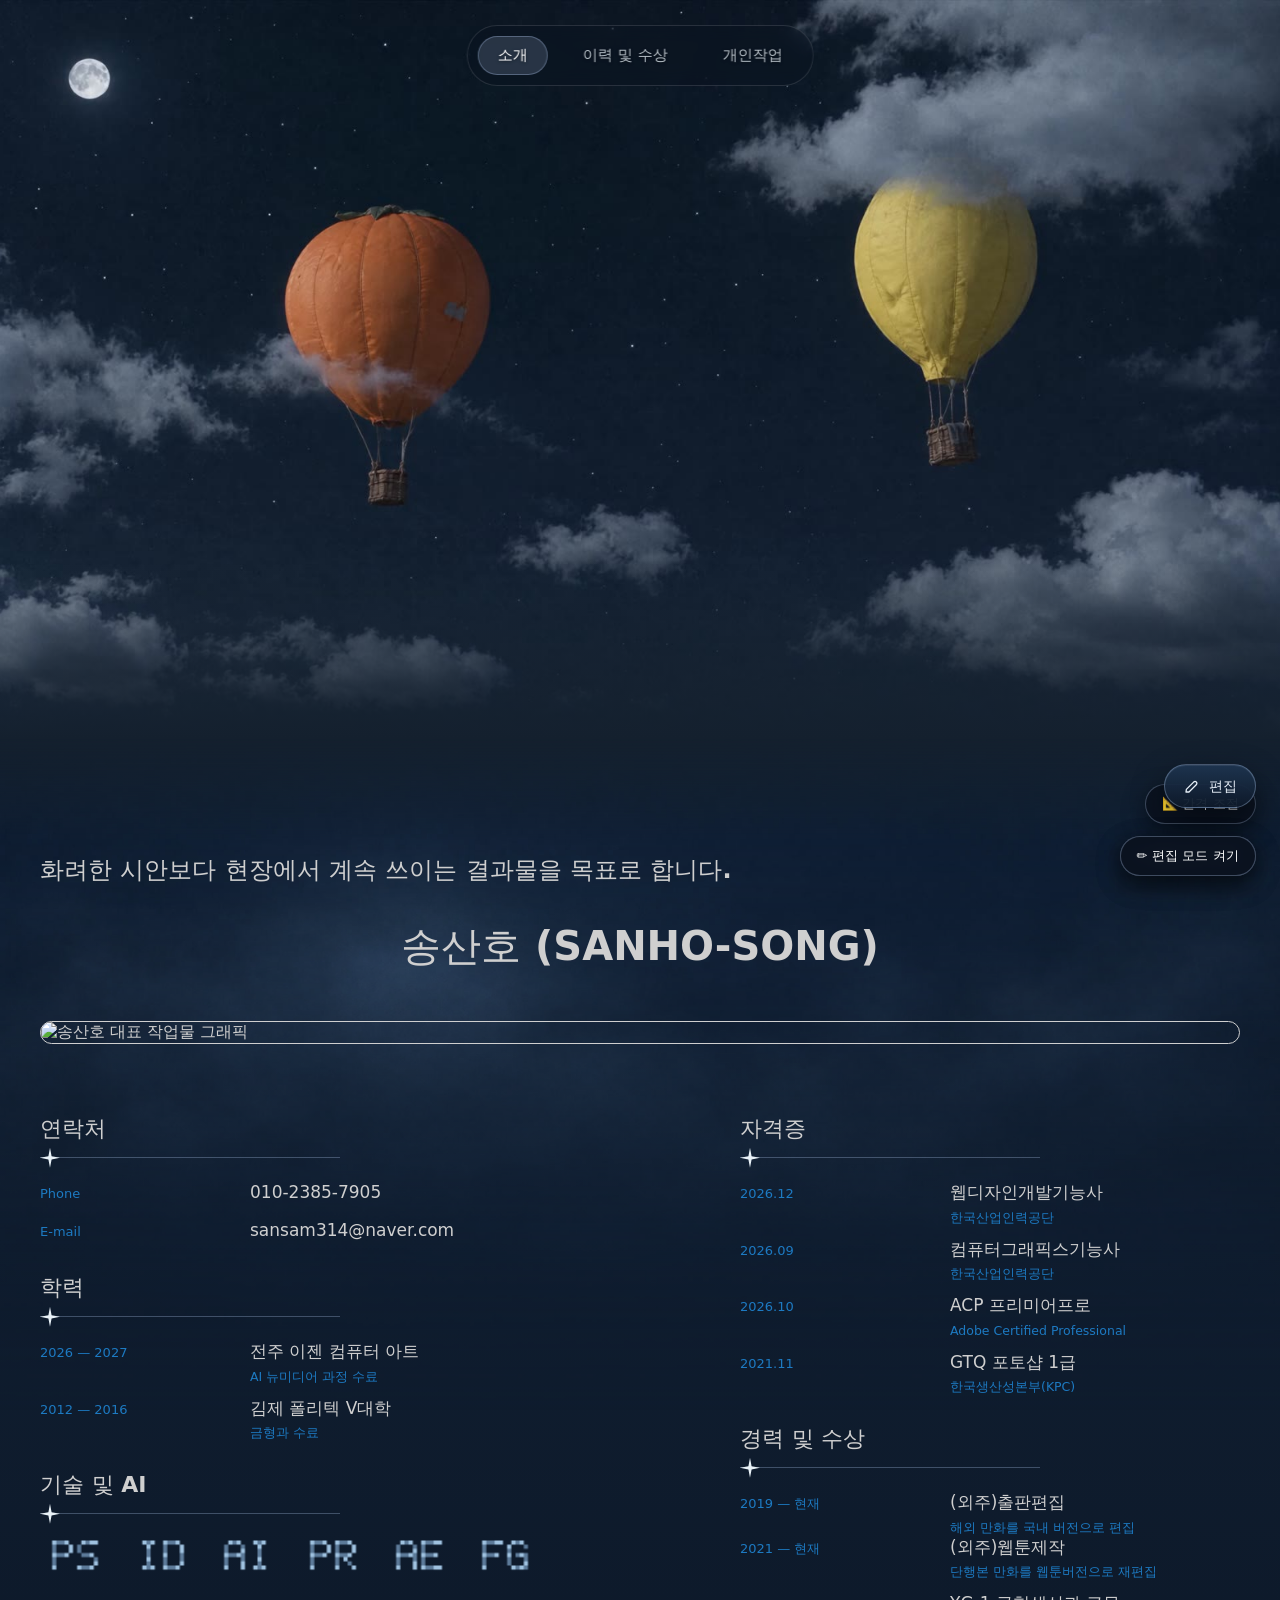
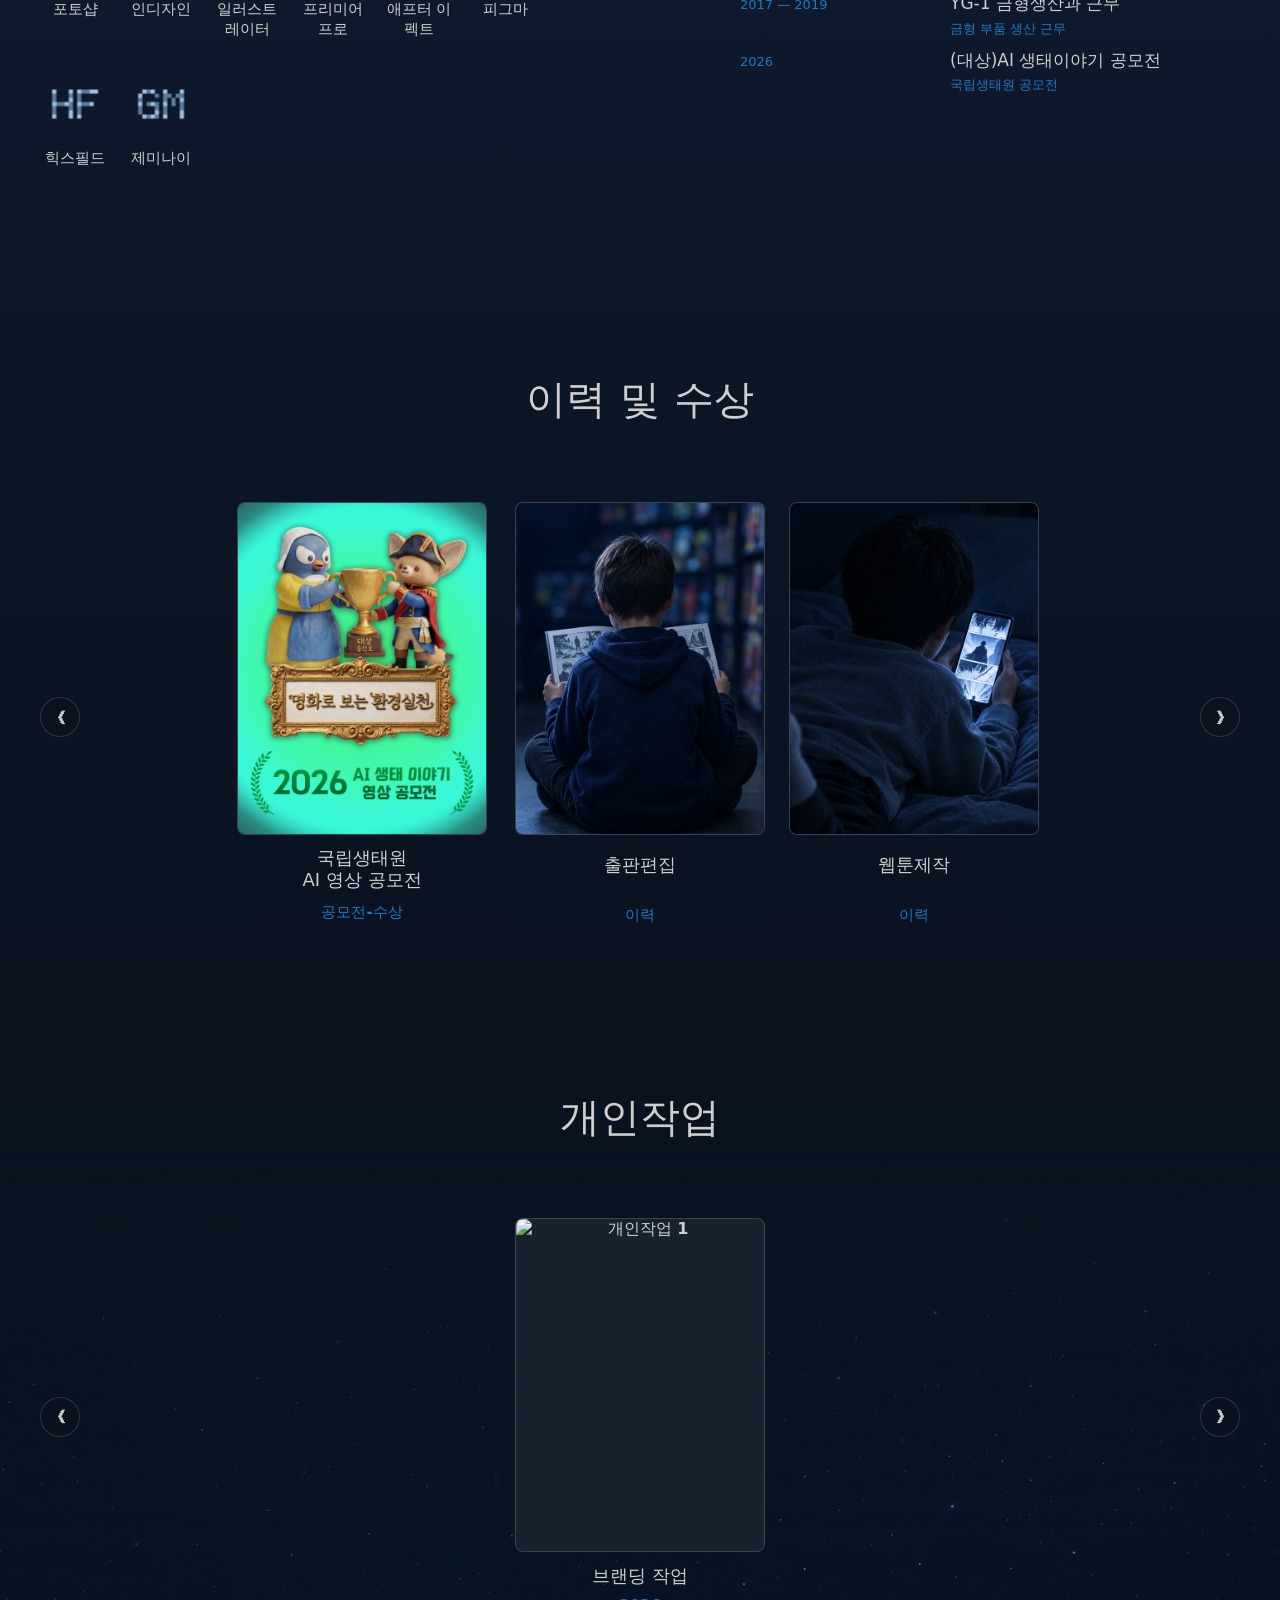
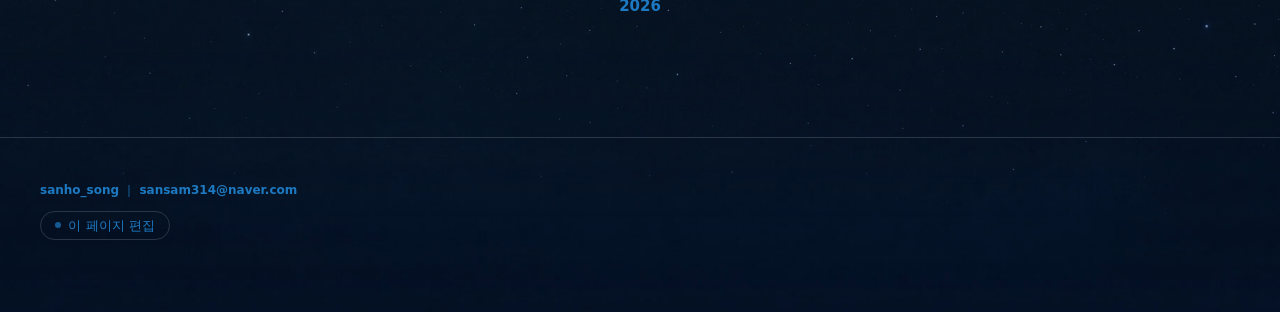
==== commit 4bc29b04: "edit: index.html 웹 편집" ====
--- a/index.html
+++ b/index.html
@@ -1,5 +1,13 @@
 <!DOCTYPE html>
-<html lang="ko" style="--about-gap-x: 200px; --about-gap-y: 40px; --about-width: 1300px; --coral-fab-offset: 92px;"><head>
+<!-- ============================================================
+     송산호 포트폴리오 — index.html
+     ------------------------------------------------------------
+     같은 폴더에 두는 파일
+       index.html  style.css  script.js  header.js  editor.js
+       heromain/  (영상·이미지·아이콘)
+       detail.html
+     ============================================================ -->
+<html lang="ko"><head>
   <meta charset="utf-8">
   <meta name="viewport" content="width=device-width, initial-scale=1">
   <title>시작이 닿는 곳</title>
@@ -17,12 +25,12 @@
 
   <!-- 1. 헤더 : 항상 보이는 캡슐 메뉴 ------------------------
        메뉴를 늘리려면 <a> 한 줄만 추가 -->
-  <header class="header" style="--x: 183.0078125px;">
+  <header class="header on" style="--x: 183.0078125px;">
     <a class="logo" href="#"></a>
     <nav class="nav">
-      <a href="#about" class="active">소개</a>
-      <a href="#work" class="">이력 및 수상</a>
-      <a href="#personal" class="">개인작업</a>
+      <a href="#about">소개</a>
+      <a href="#work">이력 및 수상</a>
+      <a href="#personal" class="active">개인작업</a>
     </nav>
   </header>
 
@@ -38,7 +46,7 @@
   <main class="below">
 
     <!-- 3-1. 소개 -->
-    <section class="section show" id="about">
+    <section class="section" id="about">
 
       <!-- 상단 문구 : 여기 글자만 바꾸면 됩니다 -->
       <h1 class="intro-head">화려한 시안보다 현장에서 계속 쓰이는 결과물을 목표로 합니다.</h1>
@@ -83,10 +91,10 @@
               <li><img src="./heromain/skill icons/ID.gif" alt="인디자인"><span>인디자인</span></li>
               <li><img src="./heromain/skill icons/AI.gif" alt="일러스트레이터"><span>일러스트<br>레이터</span></li>
               <li><img src="./heromain/skill icons/PR.gif" alt="프리미어 프로"><span>프리미어 프로</span></li>
-              <li><img src="./heromain/skill icons/AE.gif" alt="애프터 이펙트"><span class="coral-sel">애프터 이펙트</span></li>
+              <li><img src="./heromain/skill icons/AE.gif" alt="애프터 이펙트"><span>애프터 이펙트</span></li>
               <li><img src="./heromain/skill icons/FG.gif" alt="피그마"><span>피그마</span></li>
               <li><img src="./heromain/skill icons/HF.gif" alt="Higgsfield AI"><span>힉스필드</span></li>
-              <li class=""><img src="./heromain/skill icons/GM.gif" alt="제미나이"><span>제미나이</span></li>
+              <li><img src="./heromain/skill icons/GM.gif" alt="제미나이"><span>제미나이</span></li>
             </ul>
           </article>
         </div>
@@ -154,7 +162,7 @@
             </a>
           </li>
           <li class="slider-item" style="position: relative;">
-            <a target="_blank" rel="noopener" href="detail.html?id=3" class="">
+            <a target="_blank" rel="noopener" href="detail.html?id=3">
               <img class="thumb" src="./heromain/수상및이력/02이력.png" alt="웹툰" style="width: 250px;">
               <strong>웹툰제작</strong>
               <span>이력</span>
@@ -197,13 +205,19 @@
   </main>
 
   <!-- 모든 동작이 script.js 한 파일에 들어 있습니다 -->
-  <script src="script.js"></script>
-
-  <script src="site-editor.js"></script><input type="file" accept="image/*" data-coral-ui="file" style="display: none;"><div class="coral-imgmenu" data-coral-ui="imgmenu" style="left: 464px; top: 715px;" hidden=""><button type="button" data-i="replace">교체</button><button type="button" data-i="insert">아래에 추가</button><button type="button" data-i="delete">삭제</button></div><div class="coral-style" data-coral-ui="style" hidden=""><p class="coral-style__title" data-sel="">span.ed-editable-highlight.coral-sel</p><div class="coral-style__scroll"><p class="coral-style__group">글자</p><label>크기 <span><input type="number" data-p="fontSize" step="1" min="8" max="200">px</span></label><label>색 <input type="color" data-p="color"></label><label>폰트 <select data-p="fontFamily"><option value="">그대로</option><option value="Eulyoo, serif">을유 (본문)</option><option value="system-ui, sans-serif">시스템 고딕</option></select></label><label>줄 간격 <input type="number" data-p="lineHeight" step="0.05" min="0.8" max="3"></label><label>자간 <span><input type="number" data-p="letterSpacing" step="0.5" min="-5" max="20">px</span></label><label>정렬 <select data-p="textAlign"><option value="">그대로</option><option value="left">왼쪽</option><option value="center">가운데</option><option value="right">오른쪽</option></select></label><p class="coral-style__group">상자</p><label>배경 <span class="coral-inline"><input type="color" data-p="backgroundColor"><button type="button" data-act="nobg">없음</button></span></label><label>너비 <span class="coral-inline"><input type="number" data-p="width" step="10"><select data-unit="width"><option value="px">px</option><option value="%">%</option></select></span></label><label>위 여백 <span><input type="number" data-p="marginTop" step="2">px</span></label><label>아래 여백 <span><input type="number" data-p="marginBottom" step="2">px</span></label><label>안쪽 여백 <span><input type="number" data-p="padding" step="2">px</span></label><p class="coral-style__group">위치</p><label>좌우 이동 <span><input type="number" data-p="offsetX" step="4">px</span></label><label>위아래 이동 <span><input type="number" data-p="offsetY" step="4">px</span></label></div><div class="coral-style__row"><button type="button" data-act="reset">초기화</button><button type="button" data-act="close">닫기</button></div></div><div class="coral-preview" data-coral-ui="preview" hidden=""><div class="coral-preview__bar"><button type="button" data-size="390">모바일</button><button type="button" data-size="834">태블릿</button><button type="button" data-size="1280">데스크톱</button><span class="coral-preview__w" data-w="">390px</span><button type="button" data-share="1">공유 링크</button><button type="button" data-p="close">닫기</button></div><div class="coral-preview__stage"><iframe title="미리보기"></iframe></div><div class="coral-preview__share" data-sharebox="" hidden=""><input type="text" readonly=""><span>링크가 복사되었습니다</span></div></div><button type="button" class="coral-fab" data-coral-ui="fab" aria-label="편집 모드 시작" hidden=""><svg width="18" height="18" viewBox="0 0 24 24" fill="none"><path d="M4 20h4L18 10a2.5 2.5 0 0 0-3.5-3.5L4.5 16.5 4 20z" stroke="currentColor" stroke-width="1.7" stroke-linejoin="round"></path></svg><span>편집</span></button><div class="coral-bar" data-coral-ui="bar"><span class="coral-status" data-status="">스타일 · 요소를 클릭하세요</span><span class="coral-draft" data-draft="">자동 저장됨 · 오후 02:03</span><button type="button" data-act="edit" class="">글자</button><button type="button" data-act="style" class="is-on">스타일</button><button type="button" data-act="addimg">＋이미지</button><button type="button" data-act="undo" title="되돌리기 (Ctrl+Z)">↶</button><button type="button" data-act="redo" title="다시 실행 (Ctrl+Shift+Z)" disabled="">↷</button><button type="button" data-act="preview">미리보기</button><button type="button" data-act="save">저장</button><button type="button" data-act="cancel">취소</button><button type="button" data-act="token" title="GitHub 토큰">⚙</button></div>
+  <script src="script.js"></script><div id="admin-edit-bar" data-editor-ui="true">
+    <button id="toggleEditBtn" type="button" class="ed-btn ed-primary">✏️ 편집 모드 켜기</button>
+    <button id="addDetailItemBtn" type="button" class="ed-btn" style="display:none;">➕ 새 작업물(ID) 생성</button>
+    <button id="downloadHtmlBtn" type="button" class="ed-btn" style="display: none;">📥 HTML 다운로드</button>
+    <button id="saveGithubBtn" type="button" class="ed-btn ed-save" style="display: none;">💾 깃허브 즉시 반영</button>
+    <button id="setTokenBtn" type="button" class="ed-btn" style="display: none;" title="깃허브 토큰 재설정">🔑 토큰 설정</button>
+  </div>
+
+  <script src="site-editor.js"></script>
 
 
 
 
 <whale-quicksearch translate="no" style="visibility: visible;"></whale-quicksearch>
 
-</body></html>+</body></html>
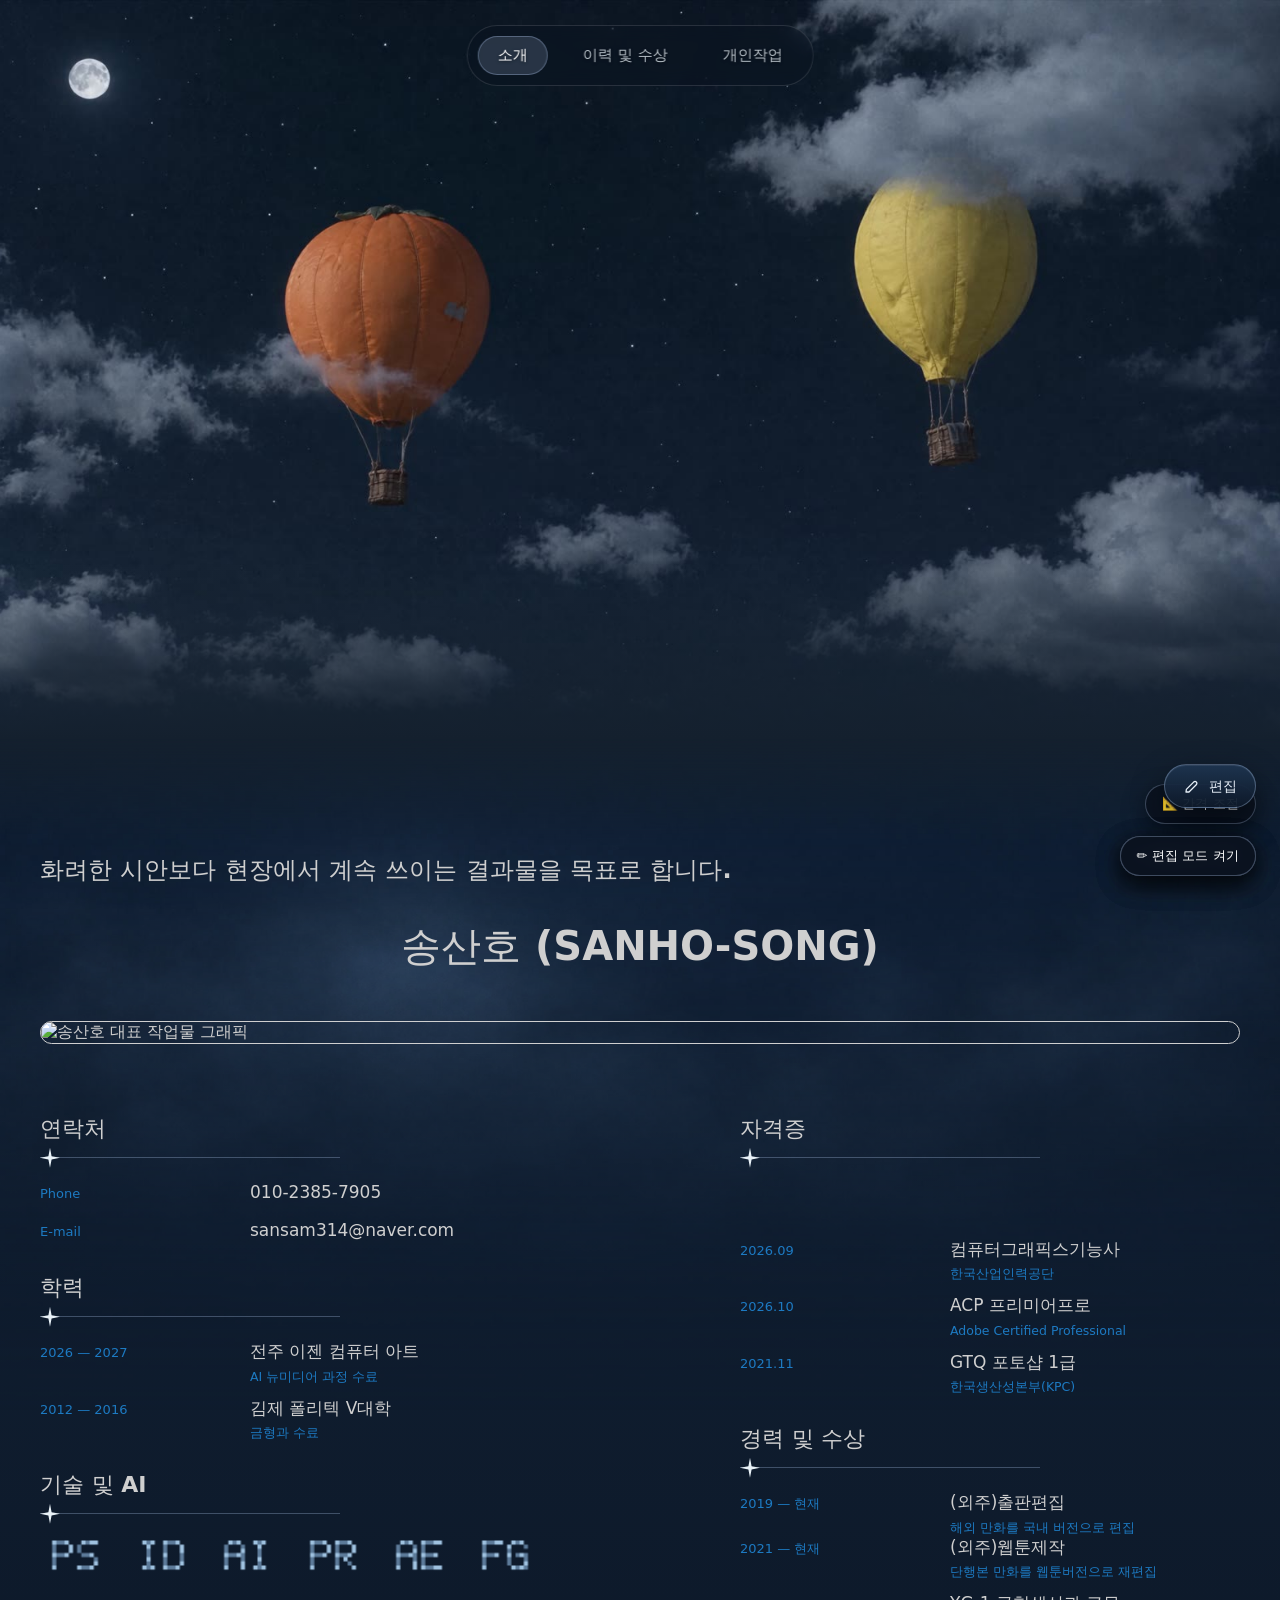
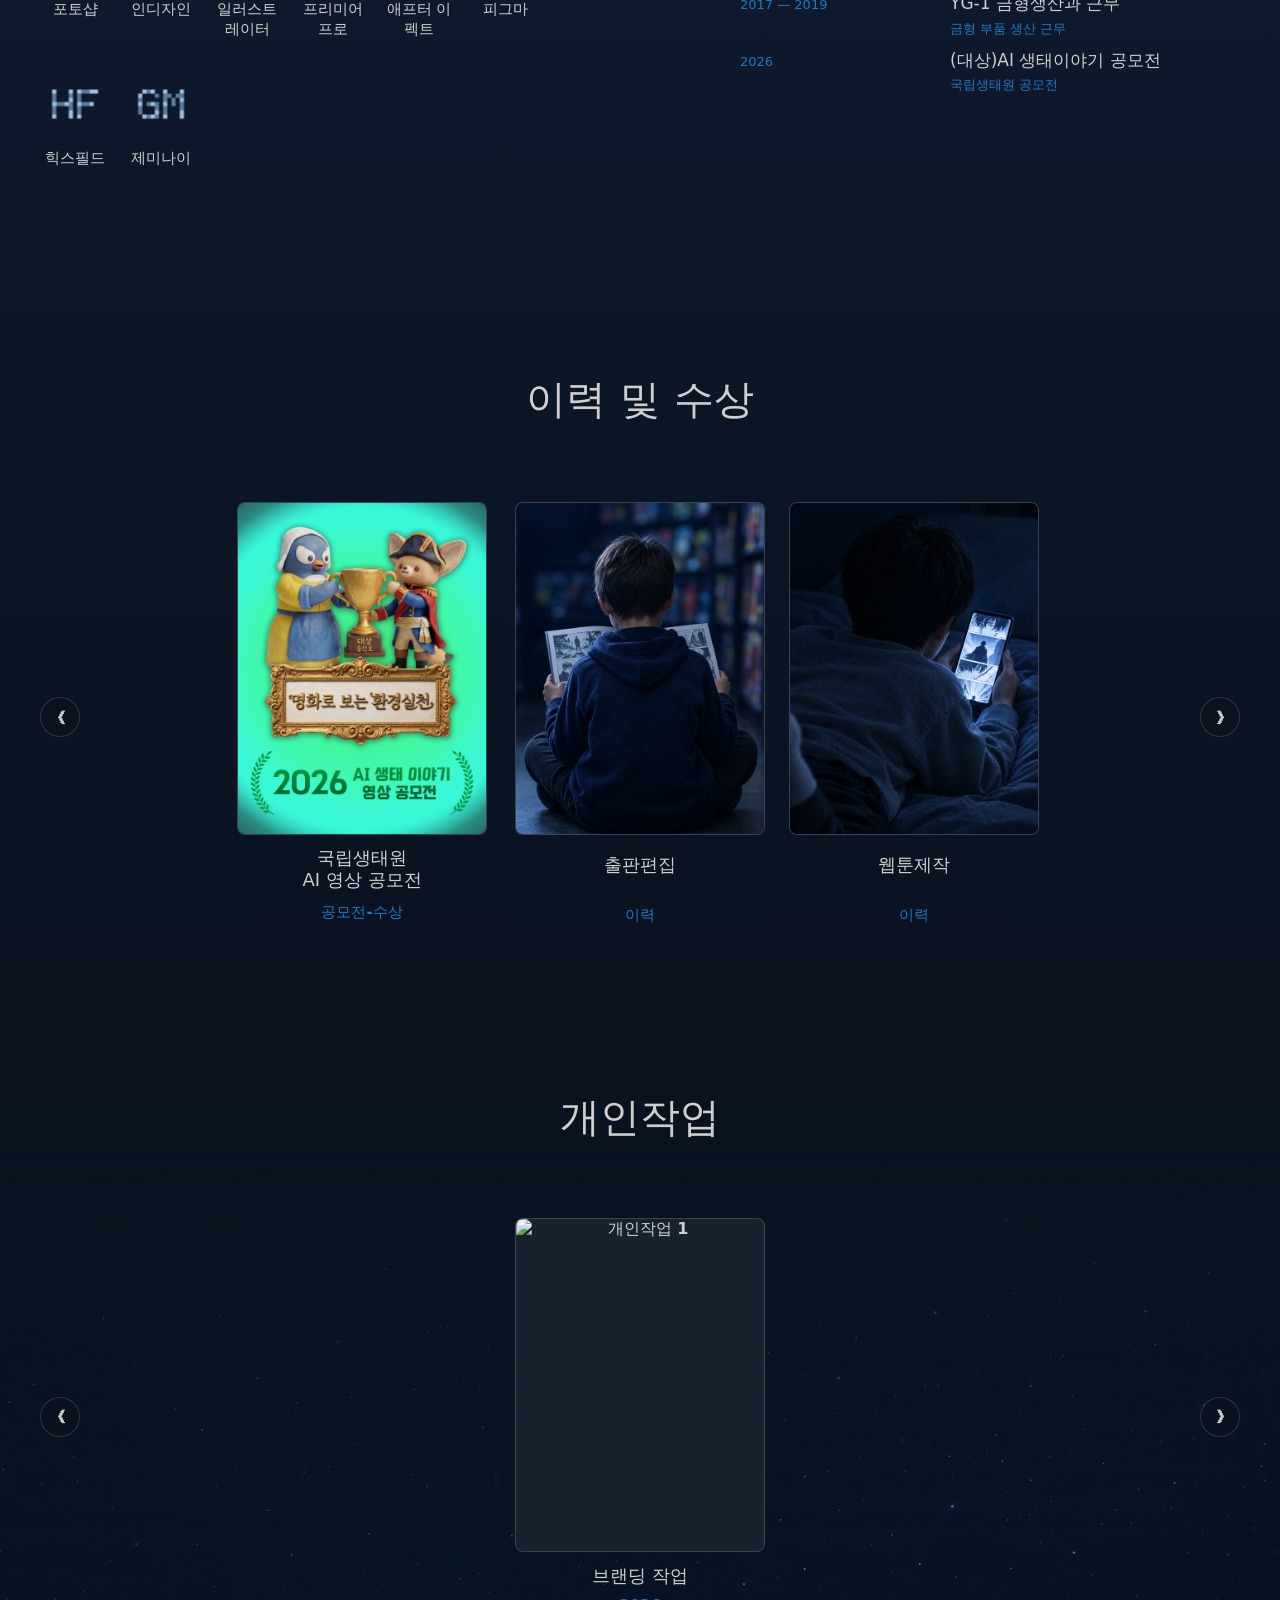
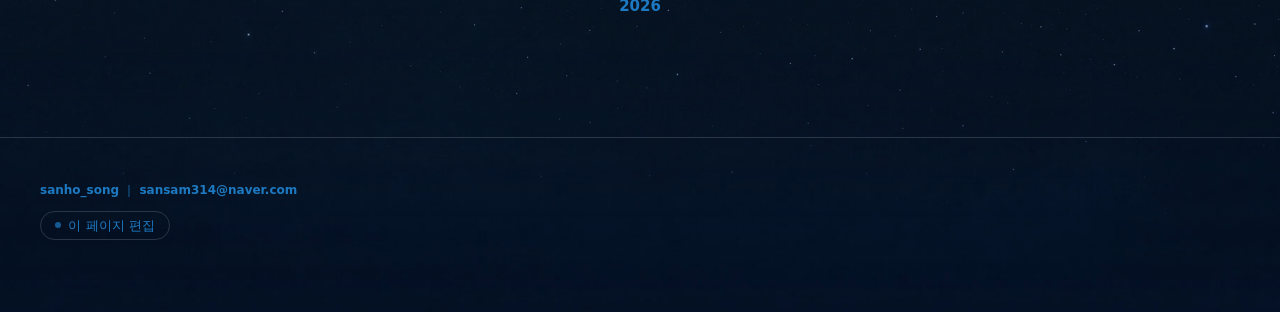
==== commit 2eeede9b: "edit: index.html 웹 편집" ====
--- a/index.html
+++ b/index.html
@@ -25,12 +25,12 @@
 
   <!-- 1. 헤더 : 항상 보이는 캡슐 메뉴 ------------------------
        메뉴를 늘리려면 <a> 한 줄만 추가 -->
-  <header class="header on" style="--x: 183.0078125px;">
+  <header class="header on" style="--x: 137.0078125px;">
     <a class="logo" href="#"></a>
     <nav class="nav">
-      <a href="#about">소개</a>
+      <a href="#about" class="active">소개</a>
       <a href="#work">이력 및 수상</a>
-      <a href="#personal" class="active">개인작업</a>
+      <a href="#personal">개인작업</a>
     </nav>
   </header>
 
@@ -105,7 +105,7 @@
           <article>
             <h3 class="sub" style="--i: 3;">자격증</h3>
             <ul class="timeline">
-              <li><span>2026.12</span><strong>웹디자인개발기능사 <em>한국산업인력공단</em></strong></li>
+              <li><span><br></span><strong><br><em><br></em></strong></li>
               <li><span>2026.09</span><strong>컴퓨터그래픽스기능사 <em>한국산업인력공단</em></strong></li>
               <li><span>2026.10</span><strong>ACP 프리미어프로 <em>Adobe Certified Professional</em></strong></li>
               <li><span>2021.11</span><strong>GTQ 포토샵 1급 <em>한국생산성본부(KPC)</em></strong></li>
@@ -207,6 +207,21 @@
   <!-- 모든 동작이 script.js 한 파일에 들어 있습니다 -->
   <script src="script.js"></script><div id="admin-edit-bar" data-editor-ui="true">
     <button id="toggleEditBtn" type="button" class="ed-btn ed-primary">✏️ 편집 모드 켜기</button>
+    <button id="saveLocalBtn" type="button" class="ed-btn" style="display:none;">💾 브라우저 임시저장</button>
+    <button id="resetLocalBtn" type="button" class="ed-btn" style="display:none;">↩️ 임시저장 초기화</button>
+    <button id="downloadHtmlBtn" type="button" class="ed-btn" style="display:none;">📥 HTML 다운로드</button>
+    <button id="saveGithubBtn" type="button" class="ed-btn ed-save" style="display:none;">🚀 깃허브에 즉시 반영</button>
+    <button id="setTokenBtn" type="button" class="ed-btn" style="display:none;" title="깃허브 토큰 설정">🔑 토큰</button>
+  </div><div id="text-space-bar" data-editor-ui="true">
+    <div id="detailSwitcherWrap" style="display:none; align-items:center; gap:6px; padding-right:10px; border-right:1px solid rgba(255,255,255,0.2);"></div>
+    <strong style="color:#fcfdb3;">선택 글자 간격</strong>
+    <label>위(px) <input type="number" id="tsMarginTop" step="1"></label>
+    <label>아래(px) <input type="number" id="tsMarginBottom" step="1"></label>
+    <label>행간 <input type="number" id="tsLineHeight" step="0.1" min="0.8" max="3"></label>
+    <label>자간(px) <input type="number" id="tsLetterSpacing" step="0.5"></label>
+    <button type="button" id="tsResetBtn" class="ge-btn" style="flex:none;">초기화</button>
+  </div><div id="admin-edit-bar" data-editor-ui="true">
+    <button id="toggleEditBtn" type="button" class="ed-btn ed-primary">✏️ 편집 모드 켜기</button>
     <button id="addDetailItemBtn" type="button" class="ed-btn" style="display:none;">➕ 새 작업물(ID) 생성</button>
     <button id="downloadHtmlBtn" type="button" class="ed-btn" style="display: none;">📥 HTML 다운로드</button>
     <button id="saveGithubBtn" type="button" class="ed-btn ed-save" style="display: none;">💾 깃허브 즉시 반영</button>
@@ -220,4 +235,5 @@
 
 <whale-quicksearch translate="no" style="visibility: visible;"></whale-quicksearch>
 
+
 </body></html>
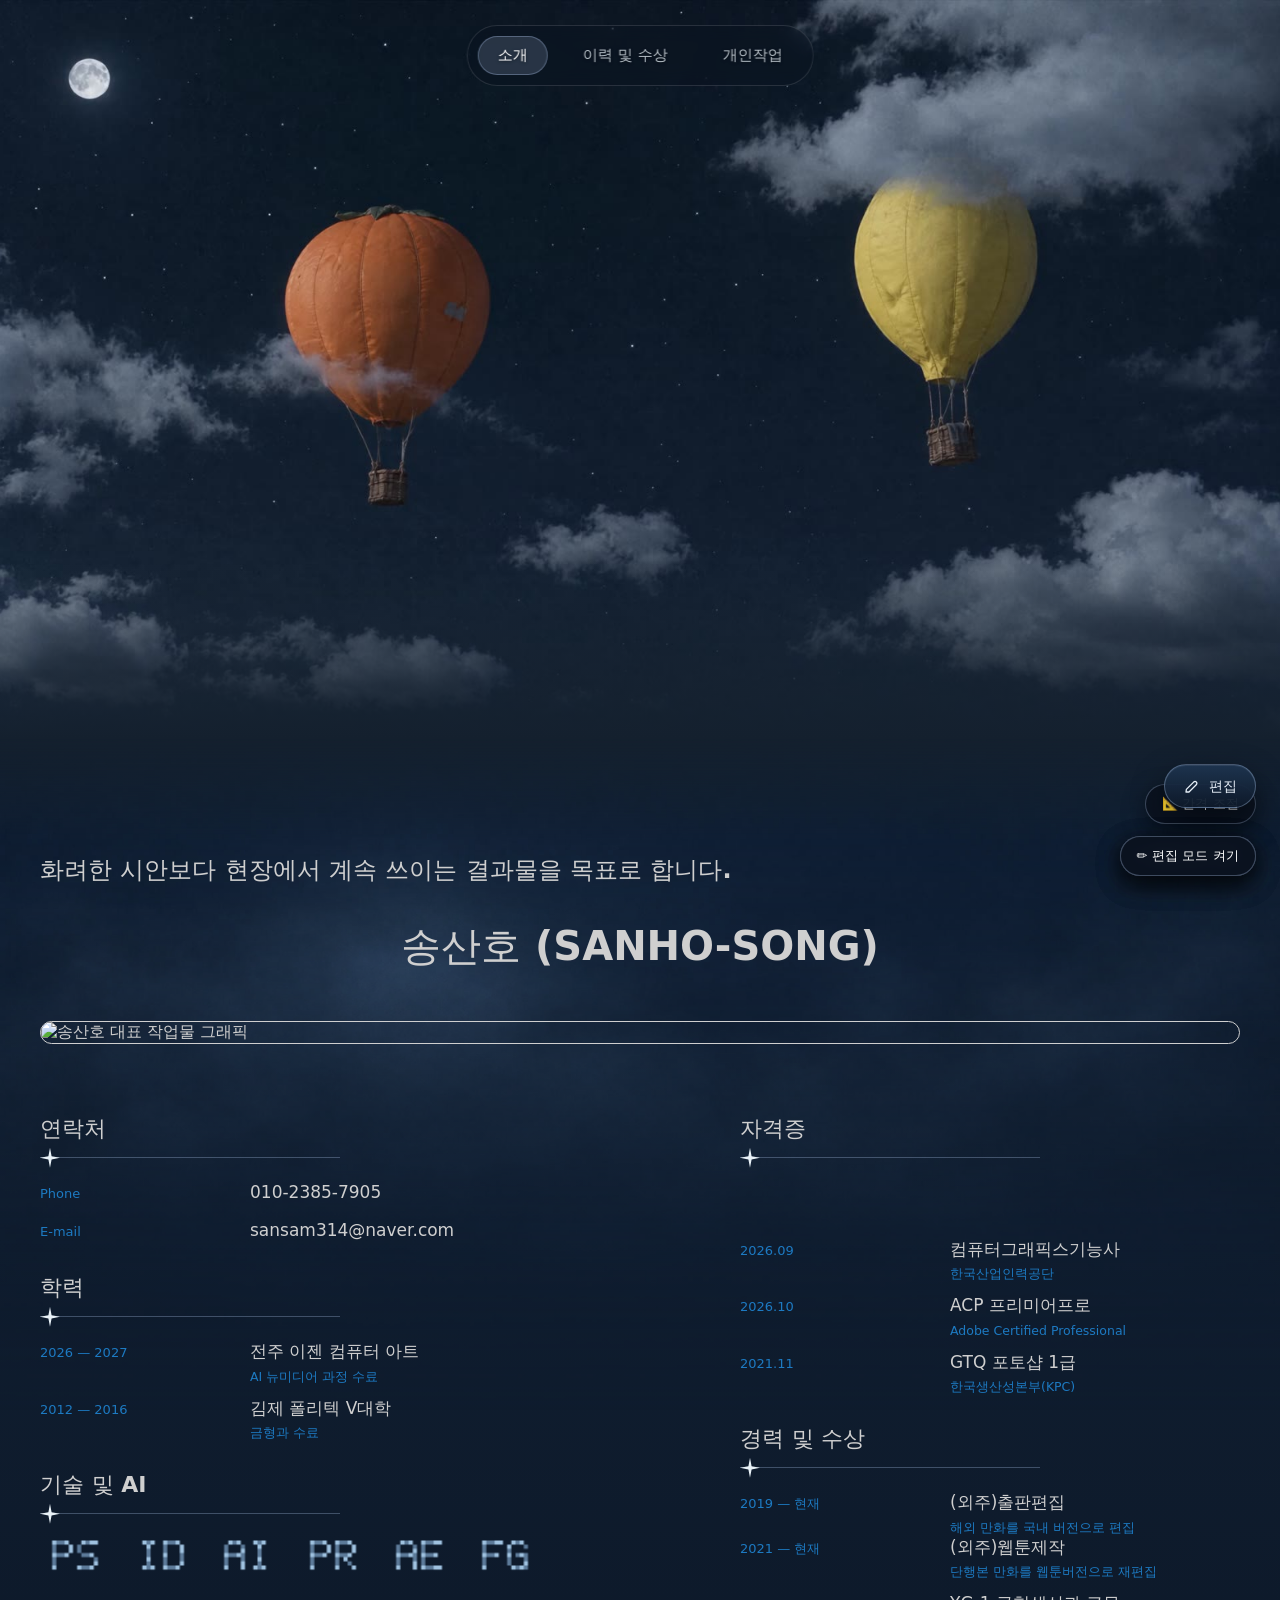
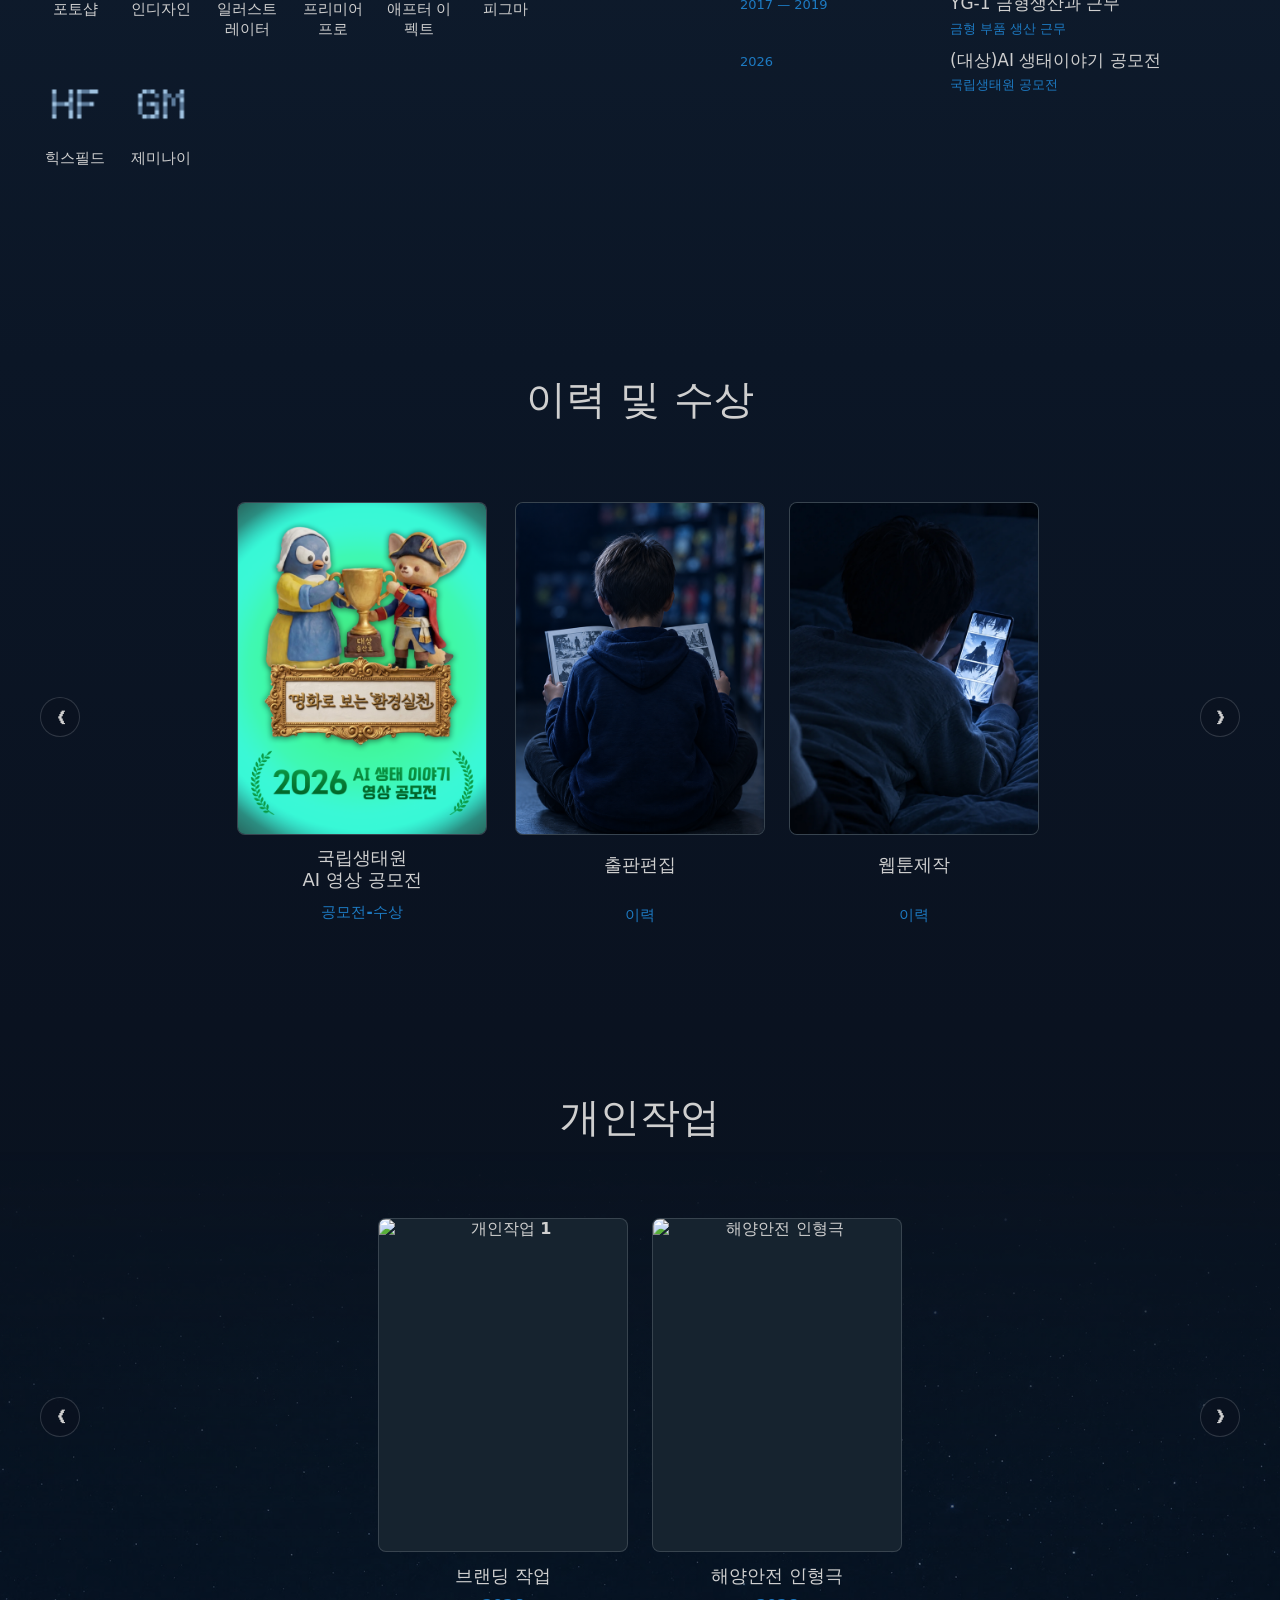
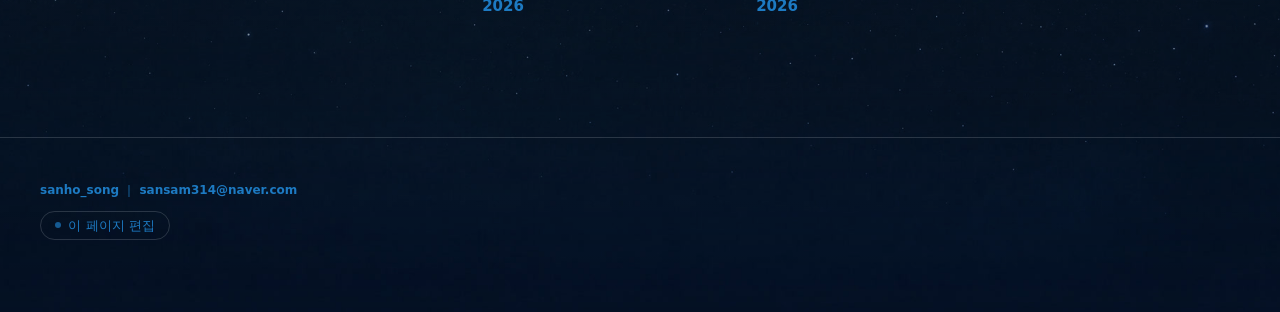
==== commit 24b037aa: "add maritime safety personal work card" ====
--- a/index.html
+++ b/index.html
@@ -186,6 +186,13 @@
             <a href="detail.html?id=4">
               <img class="thumb" src="./heromain/banner.jpg" alt="개인작업 1" style="width: 250px;">
               <strong>브랜딩 작업</strong>
+              <span>2026</span>
+            </a>
+          </li>
+          <li class="slider-item" style="position: relative;">
+            <a href="detail.html?id=5">
+              <img class="thumb" src="https://d2ol7oe51mr4n9.cloudfront.net/user_3J4gjsbIKxI0K3m3dt8fyhrW8C3/1fe30080-9f19-4699-a9ae-7d93415601fd.jpg" alt="해양안전 인형극" style="width: 250px;">
+              <strong>해양안전 인형극</strong>
               <span>2026</span>
             </a>
           </li>
@@ -228,7 +235,8 @@
     <button id="setTokenBtn" type="button" class="ed-btn" style="display: none;" title="깃허브 토큰 재설정">🔑 토큰 설정</button>
   </div>
 
-  <script src="site-editor.js"></script>
+
+<script src="site-editor.js"></script>
 
 
 
@@ -236,4 +244,4 @@
 <whale-quicksearch translate="no" style="visibility: visible;"></whale-quicksearch>
 
 
-</body></html>
+</body></html>
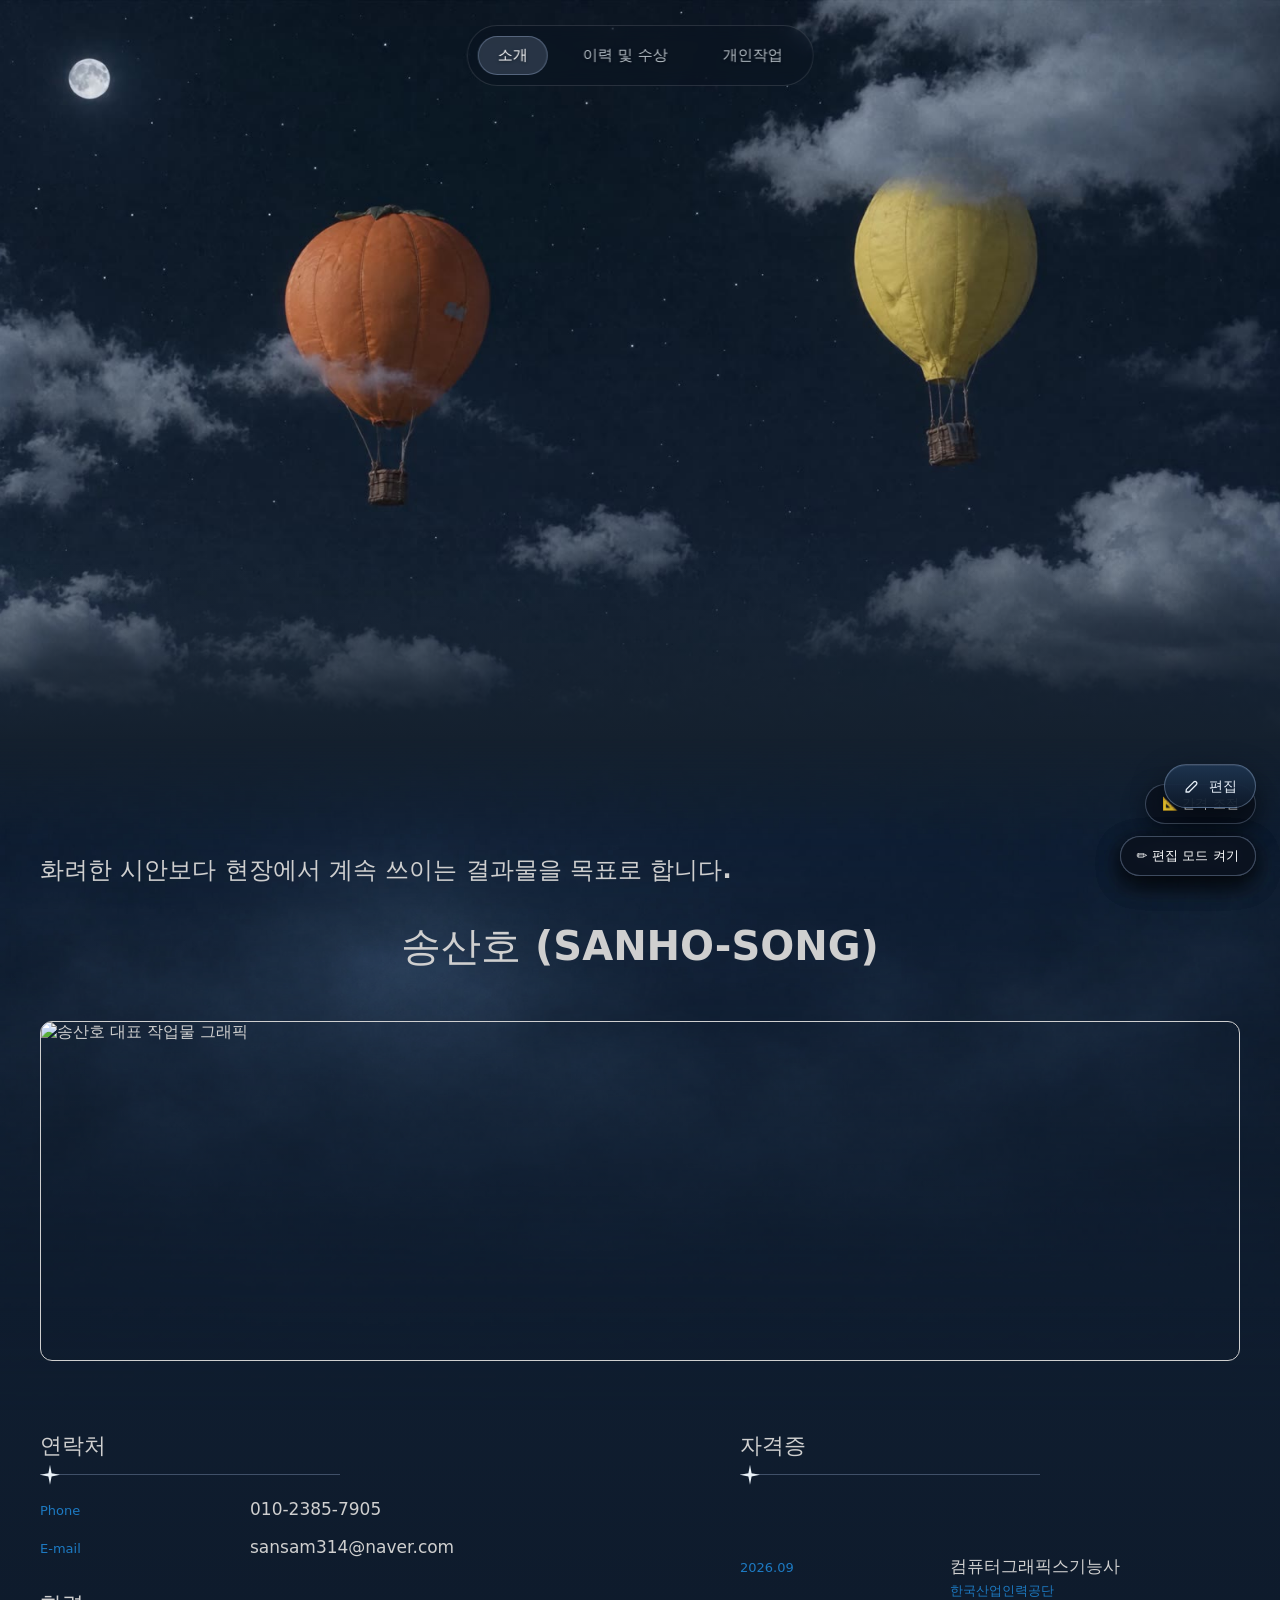
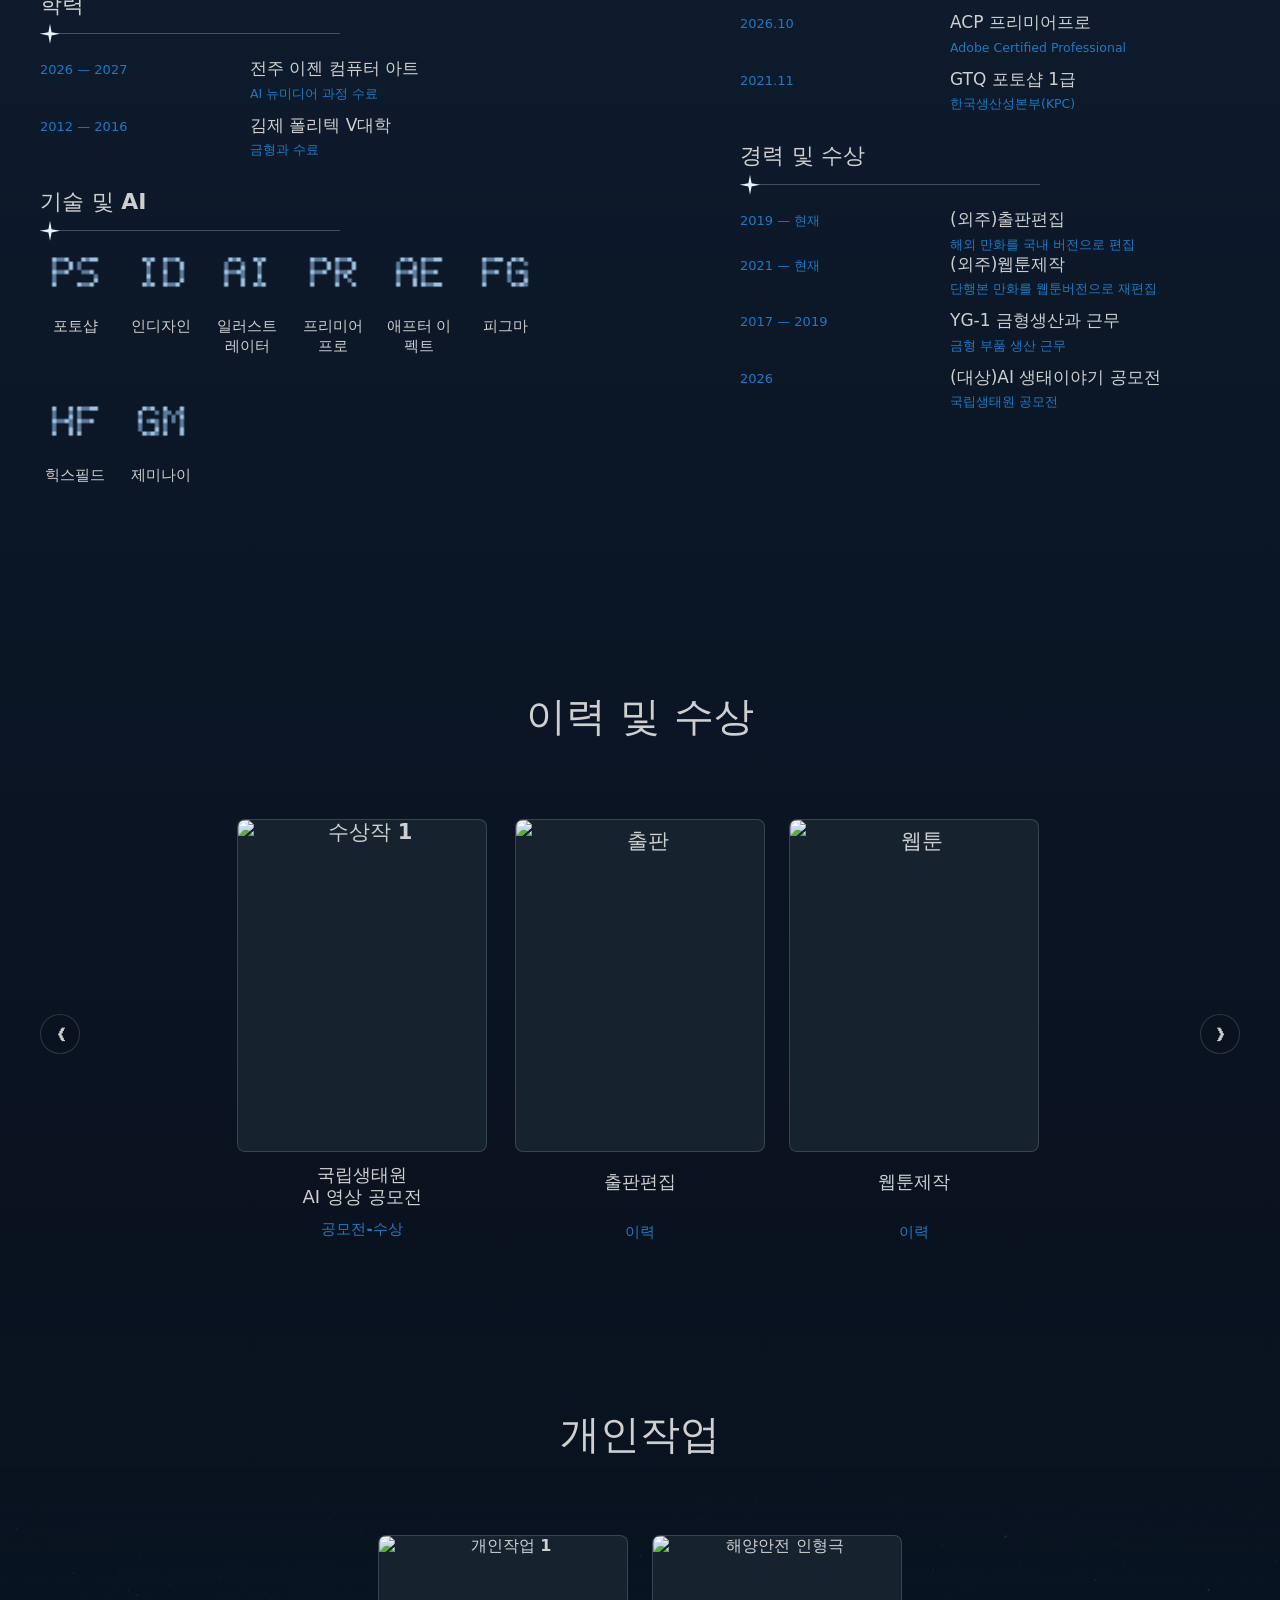
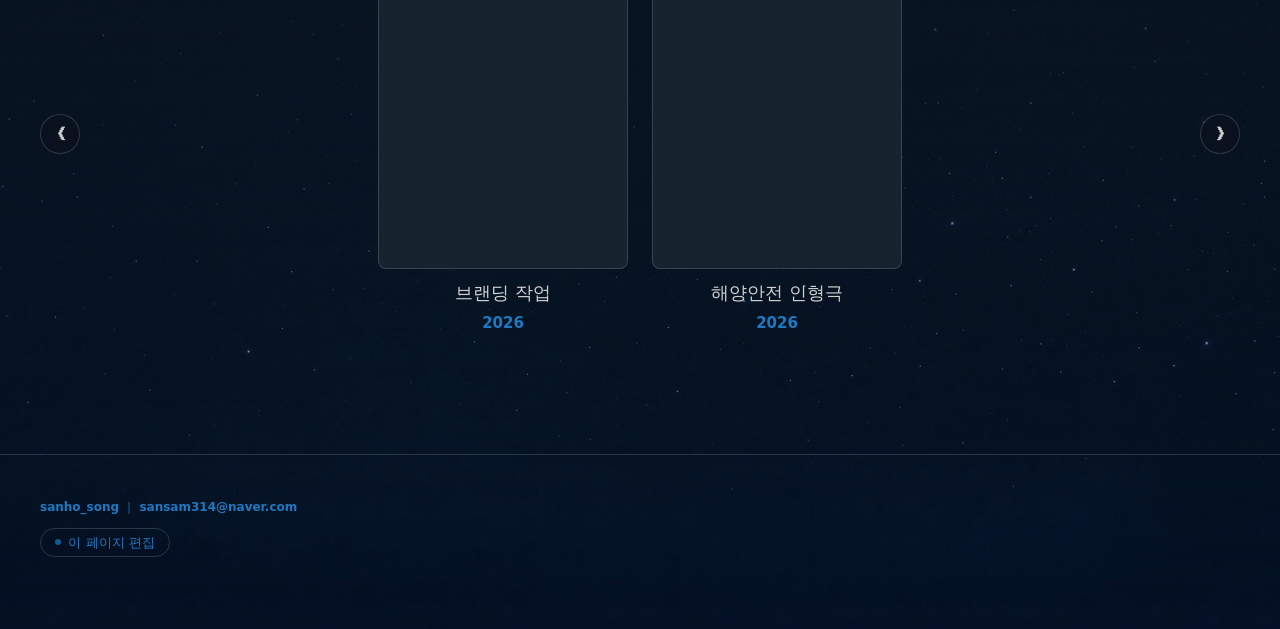
==== commit 092b5d47: "apply compressed webp thumbnails with lazy loading" ====
--- a/index.html
+++ b/index.html
@@ -23,8 +23,6 @@
 
 <body class="coral-editing">
 
-  <!-- 1. 헤더 : 항상 보이는 캡슐 메뉴 ------------------------
-       메뉴를 늘리려면 <a> 한 줄만 추가 -->
   <header class="header on" style="--x: 137.0078125px;">
     <a class="logo" href="#"></a>
     <nav class="nav">
@@ -34,31 +32,23 @@
     </nav>
   </header>
 
-  <!-- 2. 히어로 : 배경 영상 ----------------------------------
-       영상 교체 : heromain/hero-loop.mp4 를 같은 이름으로 교체 -->
   <section class="hero">
     <video class="hero-video" autoplay="" muted="" loop="" playsinline="" poster="./heromain/poster.jpg">
       <source src="./heromain/hero-loop.mp4" type="video/mp4">
     </video>
   </section>
 
-  <!-- 3. 본문 전체 : 어두운 그라데이션 배경으로 이어짐 -->
   <main class="below">
 
-    <!-- 3-1. 소개 -->
     <section class="section" id="about">
 
-      <!-- 상단 문구 : 여기 글자만 바꾸면 됩니다 -->
       <h1 class="intro-head">화려한 시안보다 현장에서 계속 쓰이는 결과물을 목표로 합니다.</h1>
       <h2 class="intro-name">송산호 (SANHO-SONG)</h2>
 
-      <!-- 대표 이미지 : heromain/banner.jpg 교체 -->
-      <img class="intro-banner" src="./heromain/banner.jpg" alt="송산호 대표 작업물 그래픽">
-
-      <!-- 2단 그리드 : 좌우/위아래 간격은 오른쪽 아래 "간격 조절" 패널로 조정 -->
+      <img class="intro-banner" src="https://d2ol7oe51mr4n9.cloudfront.net/user_3J4gjsbIKxI0K3m3dt8fyhrW8C3/9c60172f-559d-4522-a818-f8d19fd8dcf2.webp" width="1400" height="788" loading="lazy" decoding="async" alt="송산호 대표 작업물 그래픽">
+
       <div class="about-grid">
 
-        <!-- 왼쪽 컬럼 : 연락처 → 학력 → 기술 -->
         <div>
 
           <article>
@@ -83,7 +73,6 @@
             </ul>
           </article>
 
-          <!-- 기술 : <li> 한 줄을 복사해서 추가 -->
           <article>
             <h3 class="sub" style="--i: 2;">기술 및 AI</h3>
             <ul class="skills" style="margin-top: 16px;">
@@ -99,7 +88,6 @@
           </article>
         </div>
 
-        <!-- 오른쪽 컬럼 : 자격증 → 경력 -->
         <div>
 
           <article>
@@ -138,8 +126,6 @@
       </div>
     </section>
 
-    <!-- 3-2. 이력 및 수상 -----------------------------------
-         항목 추가 : <li class="slider-item"> 한 덩어리 복사 -->
     <section class="section" id="work">
       <h2>이력 및 수상</h2>
 
@@ -149,21 +135,21 @@
         <ul class="slider-track center-track" style="margin-bottom: 16px; width: 1440px; margin-top: 18px; letter-spacing: 0px; line-height: 2.05; font-size: 21px;">
           <li class="slider-item" style="position: relative;">
             <a target="_blank" rel="noopener" href="detail.html?id=1" style="margin-top: 0px; position: relative; left: -4px; line-height: 1.2;">
-              <img class="thumb" src="./heromain/수상및이력/03수상.png" alt="수상작 1" style="width: 250px;">
+              <img class="thumb" src="https://d2ol7oe51mr4n9.cloudfront.net/user_3J4gjsbIKxI0K3m3dt8fyhrW8C3/b9f54eb1-5dec-4606-bf6a-b4fb0c221f06.webp" alt="수상작 1" style="width: 250px;" loading="lazy" decoding="async">
               <strong>국립생태원<br>AI 영상 공모전</strong>
               <span>공모전-수상</span>
             </a>
           </li>
           <li class="slider-item" style="position: relative;">
             <a target="_blank" rel="noopener" href="detail.html?id=2">
-              <img class="thumb" src="./heromain/수상및이력/01이력.png" alt="출판" style="width: 250px;">
+              <img class="thumb" src="https://d2ol7oe51mr4n9.cloudfront.net/user_3J4gjsbIKxI0K3m3dt8fyhrW8C3/f57abf3e-4f46-4381-a436-aec54b2f6a80.webp" alt="출판" style="width: 250px;" loading="lazy" decoding="async">
               <strong>출판편집</strong>
               <span>이력</span>
             </a>
           </li>
           <li class="slider-item" style="position: relative;">
             <a target="_blank" rel="noopener" href="detail.html?id=3">
-              <img class="thumb" src="./heromain/수상및이력/02이력.png" alt="웹툰" style="width: 250px;">
+              <img class="thumb" src="https://d2ol7oe51mr4n9.cloudfront.net/user_3J4gjsbIKxI0K3m3dt8fyhrW8C3/48d2e97b-d347-4303-a8f9-89e0ed2d3bd2.webp" alt="웹툰" style="width: 250px;" loading="lazy" decoding="async">
               <strong>웹툰제작</strong>
               <span>이력</span>
             </a>
@@ -174,7 +160,6 @@
       </div>
     </section>
 
-    <!-- 3-3. 개인작업 --------------------------------------- -->
     <section class="section" id="personal">
       <h2>개인작업</h2>
 
@@ -184,14 +169,14 @@
         <ul class="slider-track center-track">
           <li class="slider-item" style="position: relative;">
             <a href="detail.html?id=4">
-              <img class="thumb" src="./heromain/banner.jpg" alt="개인작업 1" style="width: 250px;">
+              <img class="thumb" src="https://d2ol7oe51mr4n9.cloudfront.net/user_3J4gjsbIKxI0K3m3dt8fyhrW8C3/4cbf39f6-2da9-4655-9d9d-d070ea270870.webp" alt="개인작업 1" style="width: 250px;" loading="lazy" decoding="async">
               <strong>브랜딩 작업</strong>
               <span>2026</span>
             </a>
           </li>
           <li class="slider-item" style="position: relative;">
             <a href="detail.html?id=5">
-              <img class="thumb" src="https://d2ol7oe51mr4n9.cloudfront.net/user_3J4gjsbIKxI0K3m3dt8fyhrW8C3/1fe30080-9f19-4699-a9ae-7d93415601fd.jpg" alt="해양안전 인형극" style="width: 250px;">
+              <img class="thumb" src="https://d2ol7oe51mr4n9.cloudfront.net/user_3J4gjsbIKxI0K3m3dt8fyhrW8C3/a8164baf-6ba8-43e1-8fe2-2ebe7e574810.webp" alt="해양안전 인형극" style="width: 250px;" loading="lazy" decoding="async">
               <strong>해양안전 인형극</strong>
               <span>2026</span>
             </a>
@@ -202,7 +187,6 @@
       </div>
     </section>
 
-    <!-- 3-4. 푸터 : 연도는 script.js 가 자동으로 채움 -->
     <footer class="footer">
       <p>sanho_song ｜ sansam314@naver.com</p>
       <p class="edit-link">
@@ -211,7 +195,6 @@
     </footer>
   </main>
 
-  <!-- 모든 동작이 script.js 한 파일에 들어 있습니다 -->
   <script src="script.js"></script><div id="admin-edit-bar" data-editor-ui="true">
     <button id="toggleEditBtn" type="button" class="ed-btn ed-primary">✏️ 편집 모드 켜기</button>
     <button id="saveLocalBtn" type="button" class="ed-btn" style="display:none;">💾 브라우저 임시저장</button>
@@ -232,7 +215,7 @@
     <button id="addDetailItemBtn" type="button" class="ed-btn" style="display:none;">➕ 새 작업물(ID) 생성</button>
     <button id="downloadHtmlBtn" type="button" class="ed-btn" style="display: none;">📥 HTML 다운로드</button>
     <button id="saveGithubBtn" type="button" class="ed-btn ed-save" style="display: none;">💾 깃허브 즉시 반영</button>
-    <button id="setTokenBtn" type="button" class="ed-btn" style="display: none;" title="깃허브 토큰 재설정">🔑 토큰 설정</button>
+    <button id="setTokenBtn" type="button" class="ed-btn" style="display: none;" title="깃허브 토큰 재설정">🔑 토큰</button>
   </div>
 
 
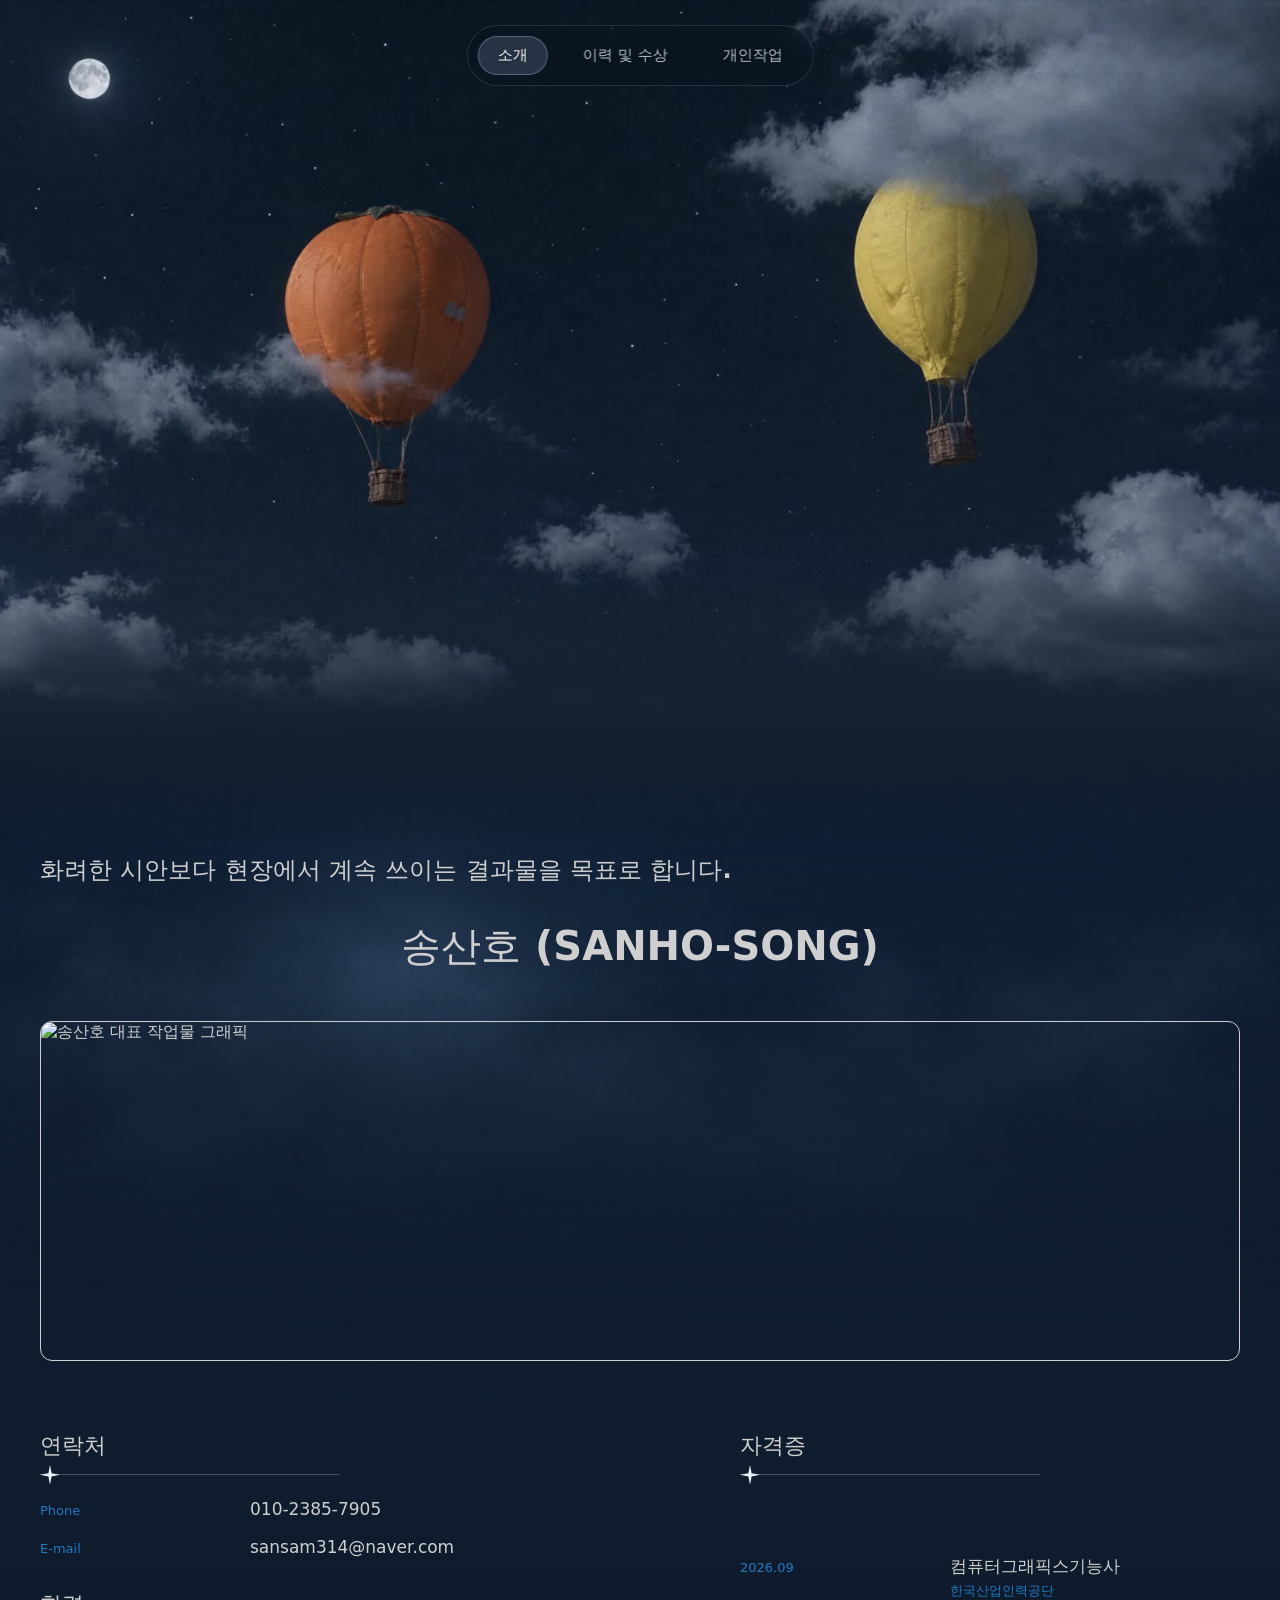
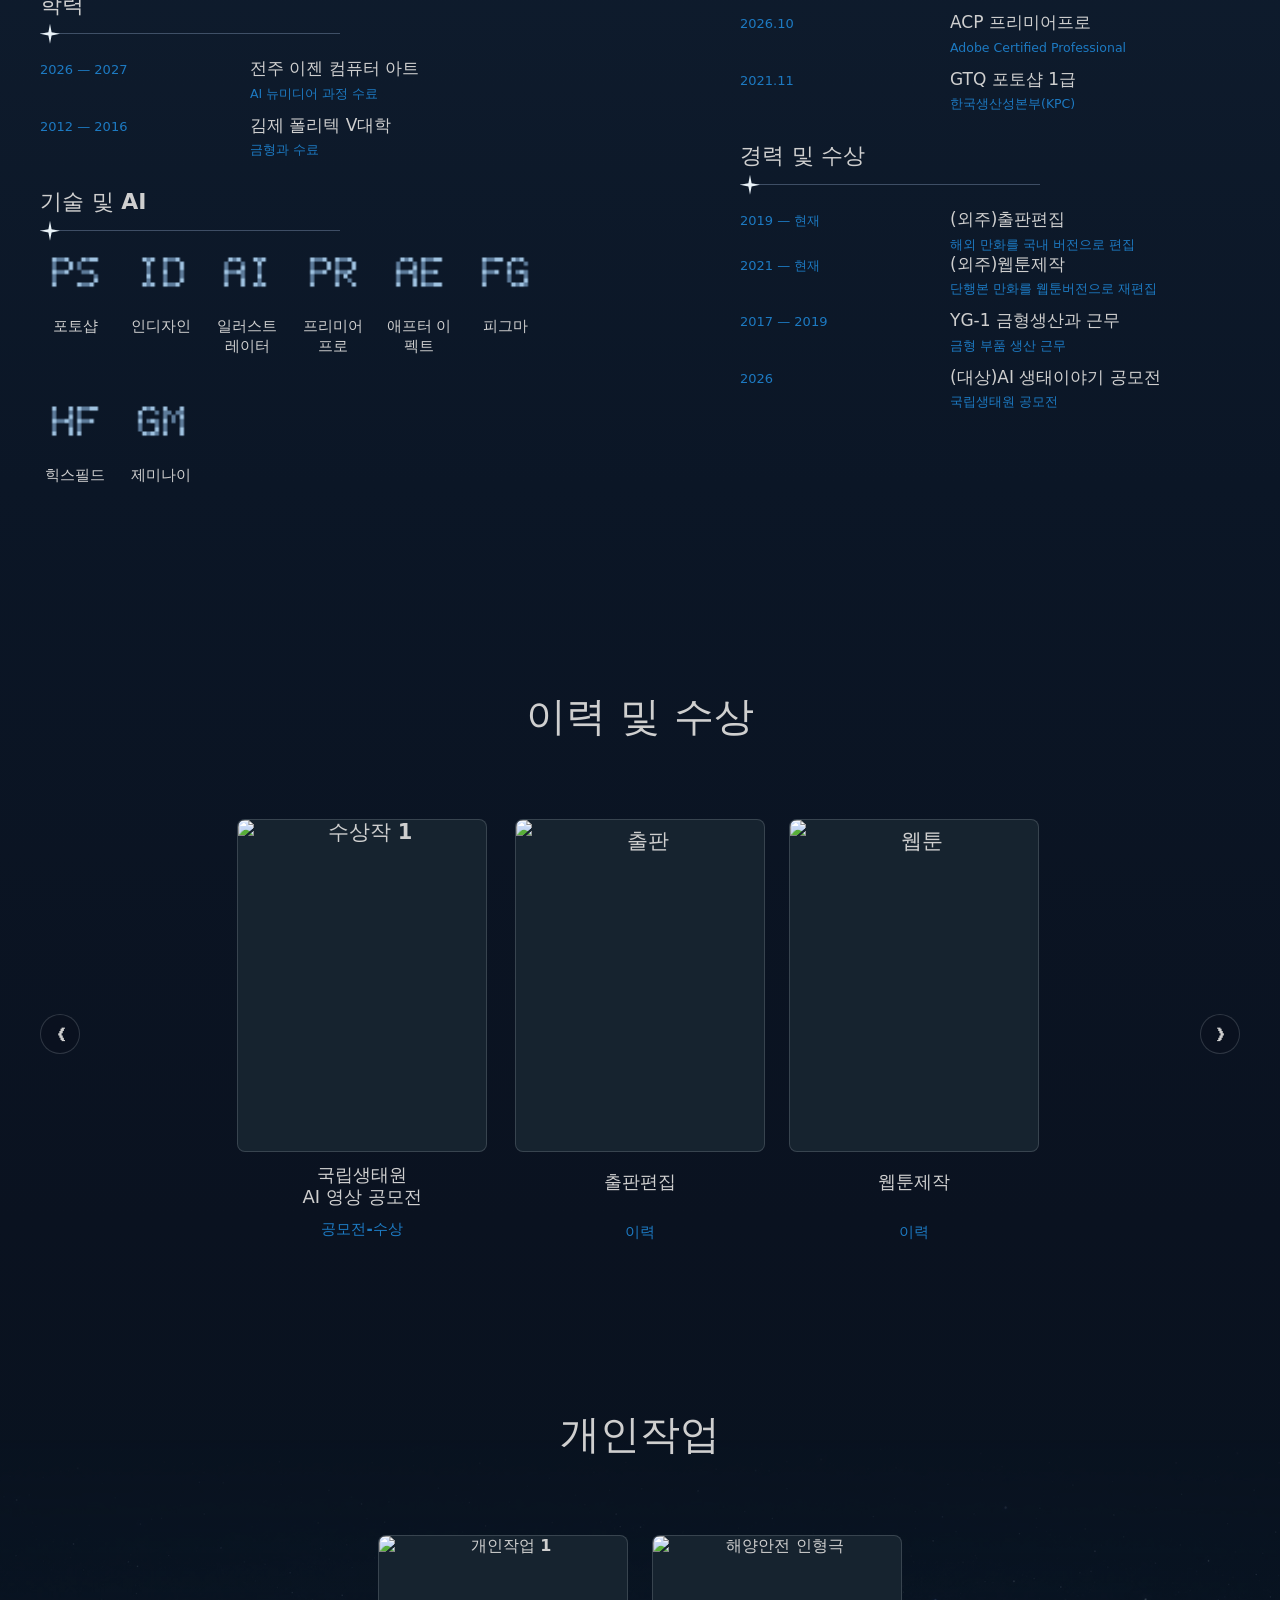
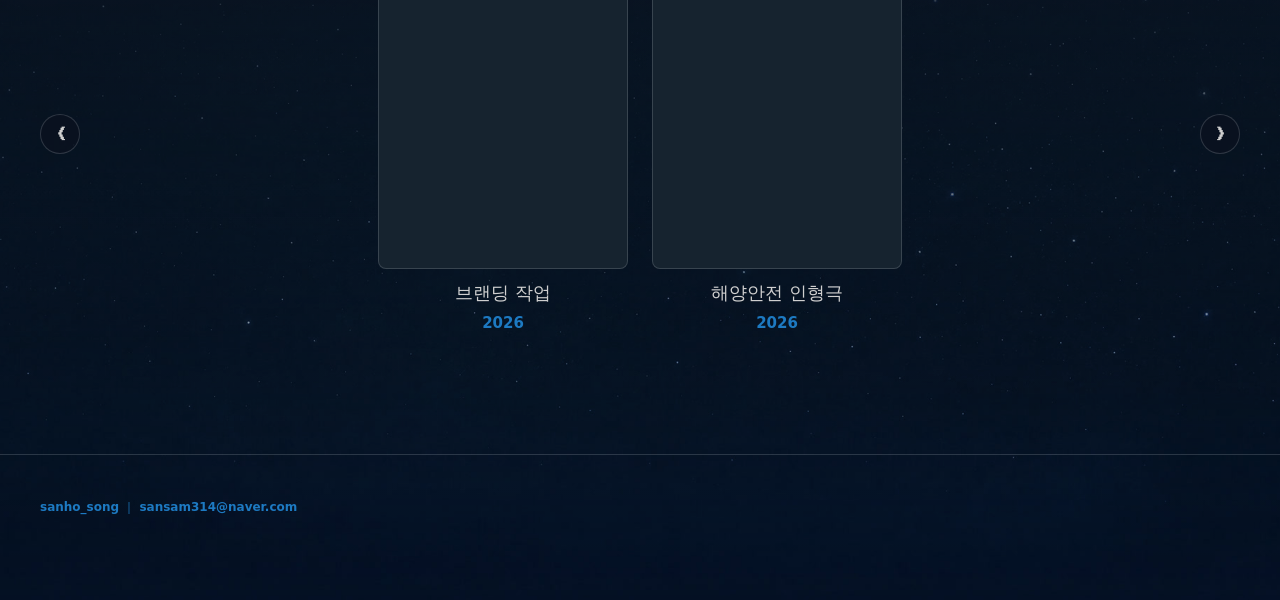
==== commit d01dbcc7: "fix: remove in-site editor UI, token button, footer edit link" ====
--- a/index.html
+++ b/index.html
@@ -1,27 +1,19 @@
 <!DOCTYPE html>
 <!-- ============================================================
      송산호 포트폴리오 — index.html
-     ------------------------------------------------------------
-     같은 폴더에 두는 파일
-       index.html  style.css  script.js  header.js  editor.js
-       heromain/  (영상·이미지·아이콘)
-       detail.html
      ============================================================ -->
 <html lang="ko"><head>
   <meta charset="utf-8">
   <meta name="viewport" content="width=device-width, initial-scale=1">
   <title>시작이 닿는 곳</title>
 
-  <!-- 디자인(색·크기·간격)은 style.css 에서 수정 -->
   <link rel="stylesheet" href="style.css">
-  <link rel="stylesheet" href="edit-link.css">
-  <link rel="stylesheet" href="site-editor.css">
 
-  <!-- 탭 아이콘 : heromain 폴더의 icon.png -->
-  <link rel="icon" href="./heromain/icon.png" sizes="32x32">
+  <link rel="icon" type="image/webp" sizes="180x180" href="https://d2ol7oe51mr4n9.cloudfront.net/user_3J4gjsbIKxI0K3m3dt8fyhrW8C3/a5a2711f-da08-4ebb-8faf-867e341cafc5.webp">
+  <link rel="alternate icon" type="image/png" sizes="32x32" href="https://d2ol7oe51mr4n9.cloudfront.net/user_3J4gjsbIKxI0K3m3dt8fyhrW8C3/3d9c134e-7816-4ed6-a1c5-81bd1620aa76.png">
 </head>
 
-<body class="coral-editing">
+<body>
 
   <header class="header on" style="--x: 137.0078125px;">
     <a class="logo" href="#"></a>
@@ -189,42 +181,9 @@
 
     <footer class="footer">
       <p>sanho_song ｜ sansam314@naver.com</p>
-      <p class="edit-link">
-        <a href="https://github.dev/coral-song/coral/blob/main/index.html" target="_blank" rel="noopener">이 페이지 편집</a>
-      </p>
     </footer>
   </main>
 
-  <script src="script.js"></script><div id="admin-edit-bar" data-editor-ui="true">
-    <button id="toggleEditBtn" type="button" class="ed-btn ed-primary">✏️ 편집 모드 켜기</button>
-    <button id="saveLocalBtn" type="button" class="ed-btn" style="display:none;">💾 브라우저 임시저장</button>
-    <button id="resetLocalBtn" type="button" class="ed-btn" style="display:none;">↩️ 임시저장 초기화</button>
-    <button id="downloadHtmlBtn" type="button" class="ed-btn" style="display:none;">📥 HTML 다운로드</button>
-    <button id="saveGithubBtn" type="button" class="ed-btn ed-save" style="display:none;">🚀 깃허브에 즉시 반영</button>
-    <button id="setTokenBtn" type="button" class="ed-btn" style="display:none;" title="깃허브 토큰 설정">🔑 토큰</button>
-  </div><div id="text-space-bar" data-editor-ui="true">
-    <div id="detailSwitcherWrap" style="display:none; align-items:center; gap:6px; padding-right:10px; border-right:1px solid rgba(255,255,255,0.2);"></div>
-    <strong style="color:#fcfdb3;">선택 글자 간격</strong>
-    <label>위(px) <input type="number" id="tsMarginTop" step="1"></label>
-    <label>아래(px) <input type="number" id="tsMarginBottom" step="1"></label>
-    <label>행간 <input type="number" id="tsLineHeight" step="0.1" min="0.8" max="3"></label>
-    <label>자간(px) <input type="number" id="tsLetterSpacing" step="0.5"></label>
-    <button type="button" id="tsResetBtn" class="ge-btn" style="flex:none;">초기화</button>
-  </div><div id="admin-edit-bar" data-editor-ui="true">
-    <button id="toggleEditBtn" type="button" class="ed-btn ed-primary">✏️ 편집 모드 켜기</button>
-    <button id="addDetailItemBtn" type="button" class="ed-btn" style="display:none;">➕ 새 작업물(ID) 생성</button>
-    <button id="downloadHtmlBtn" type="button" class="ed-btn" style="display: none;">📥 HTML 다운로드</button>
-    <button id="saveGithubBtn" type="button" class="ed-btn ed-save" style="display: none;">💾 깃허브 즉시 반영</button>
-    <button id="setTokenBtn" type="button" class="ed-btn" style="display: none;" title="깃허브 토큰 재설정">🔑 토큰</button>
-  </div>
-
-
-<script src="site-editor.js"></script>
-
-
-
-
-<whale-quicksearch translate="no" style="visibility: visible;"></whale-quicksearch>
-
+  <script src="script.js"></script>
 
 </body></html>
